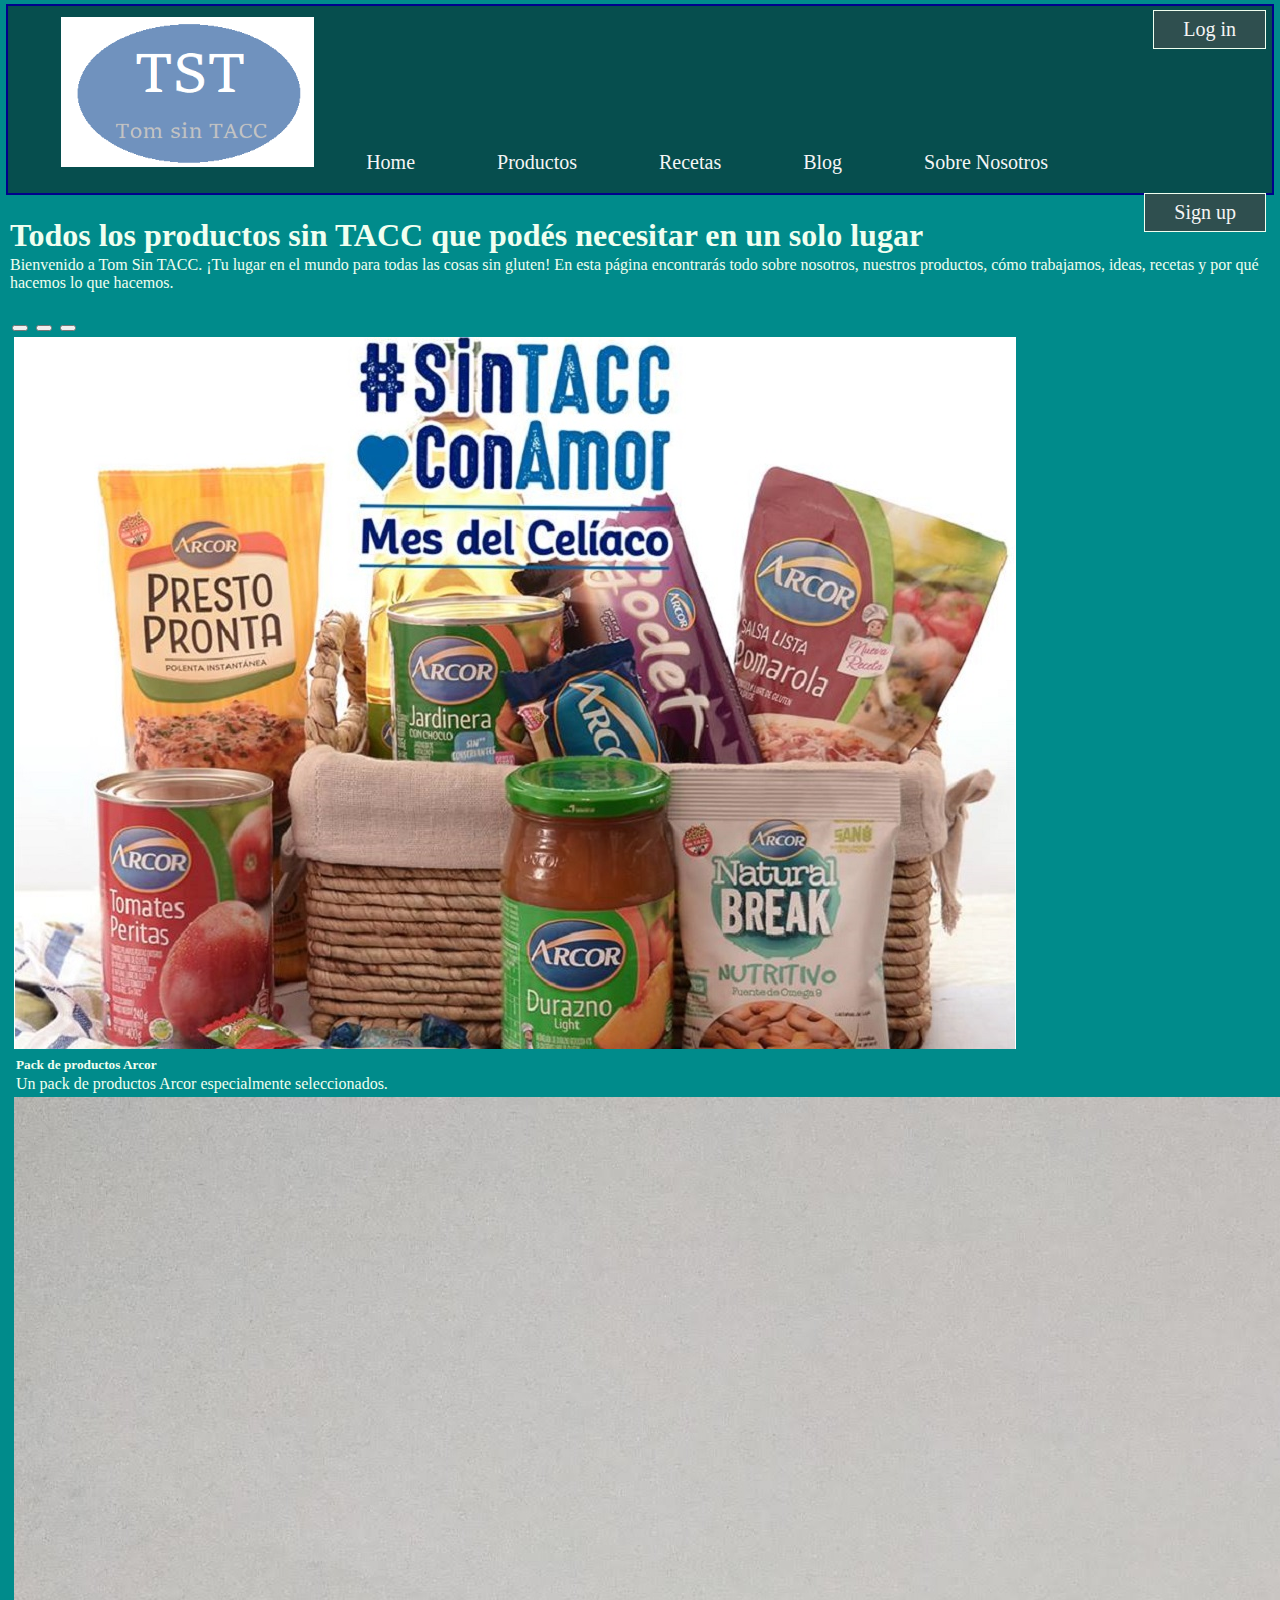
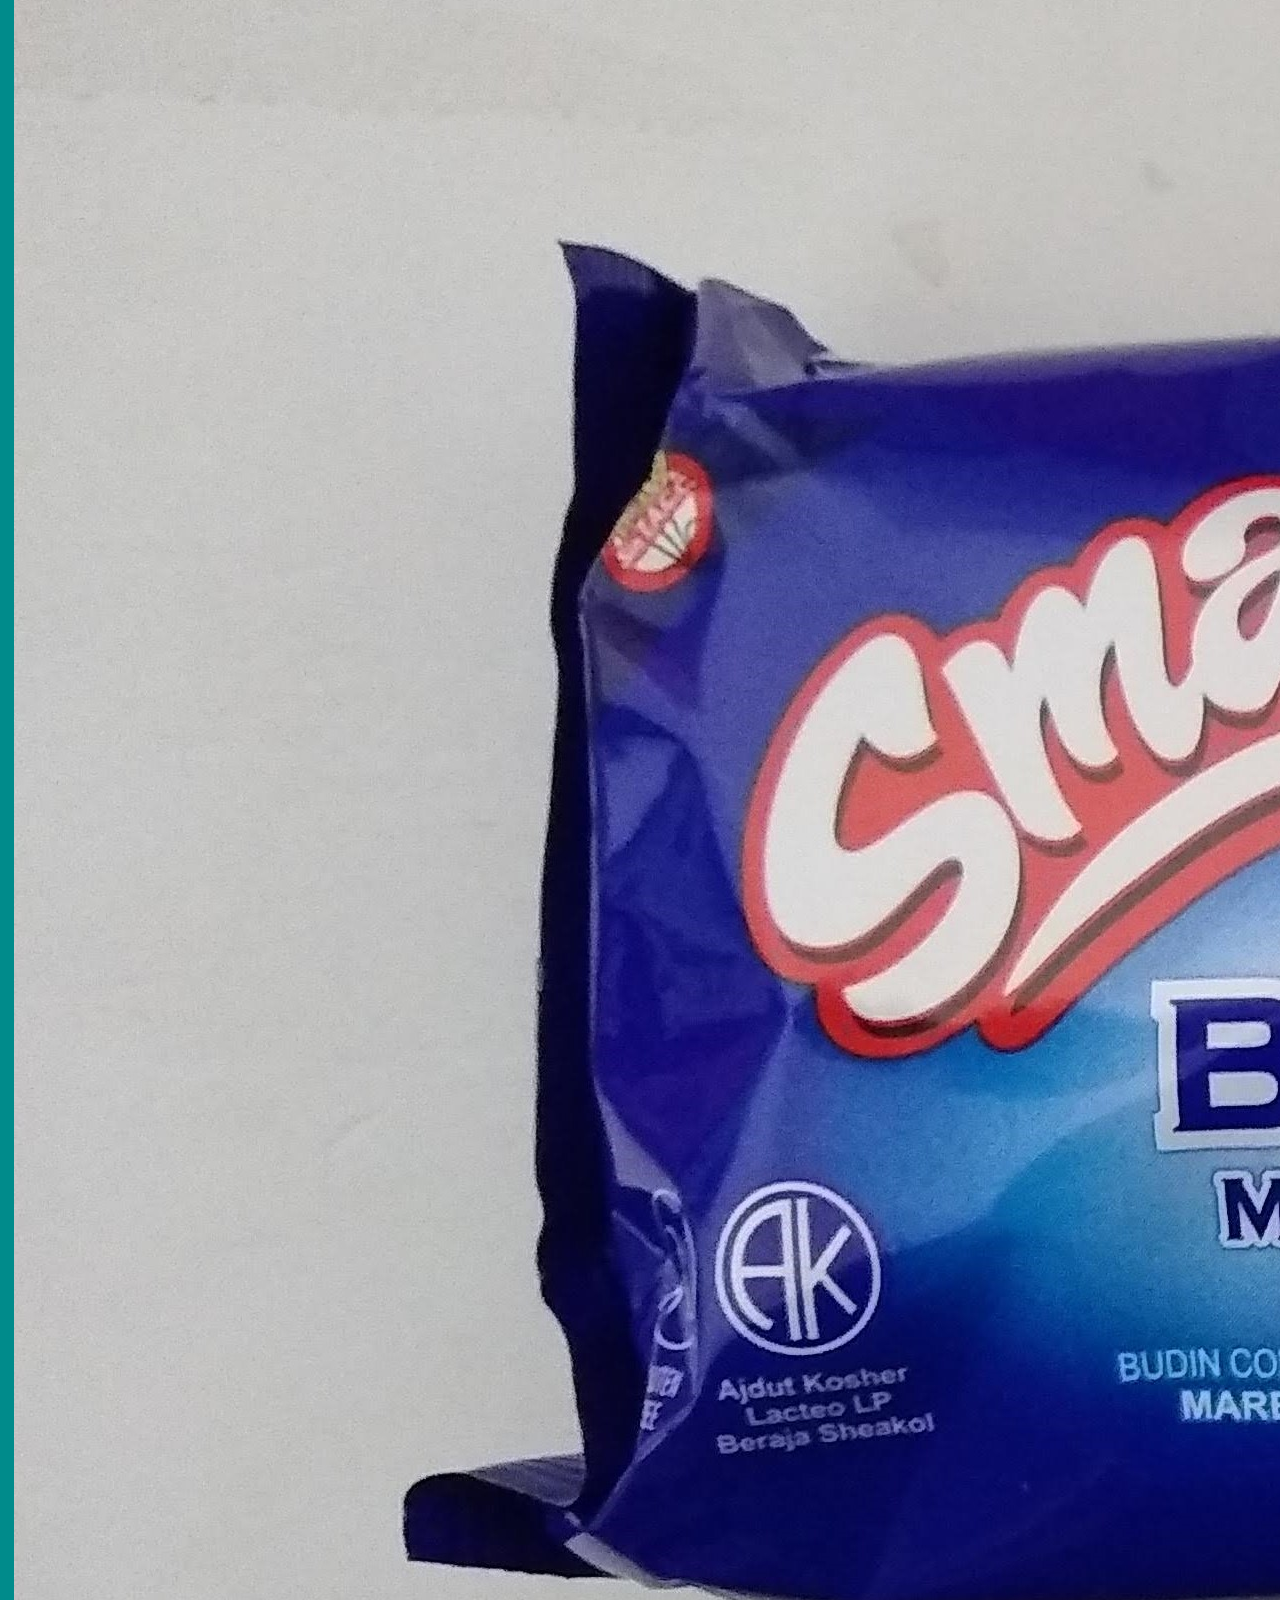
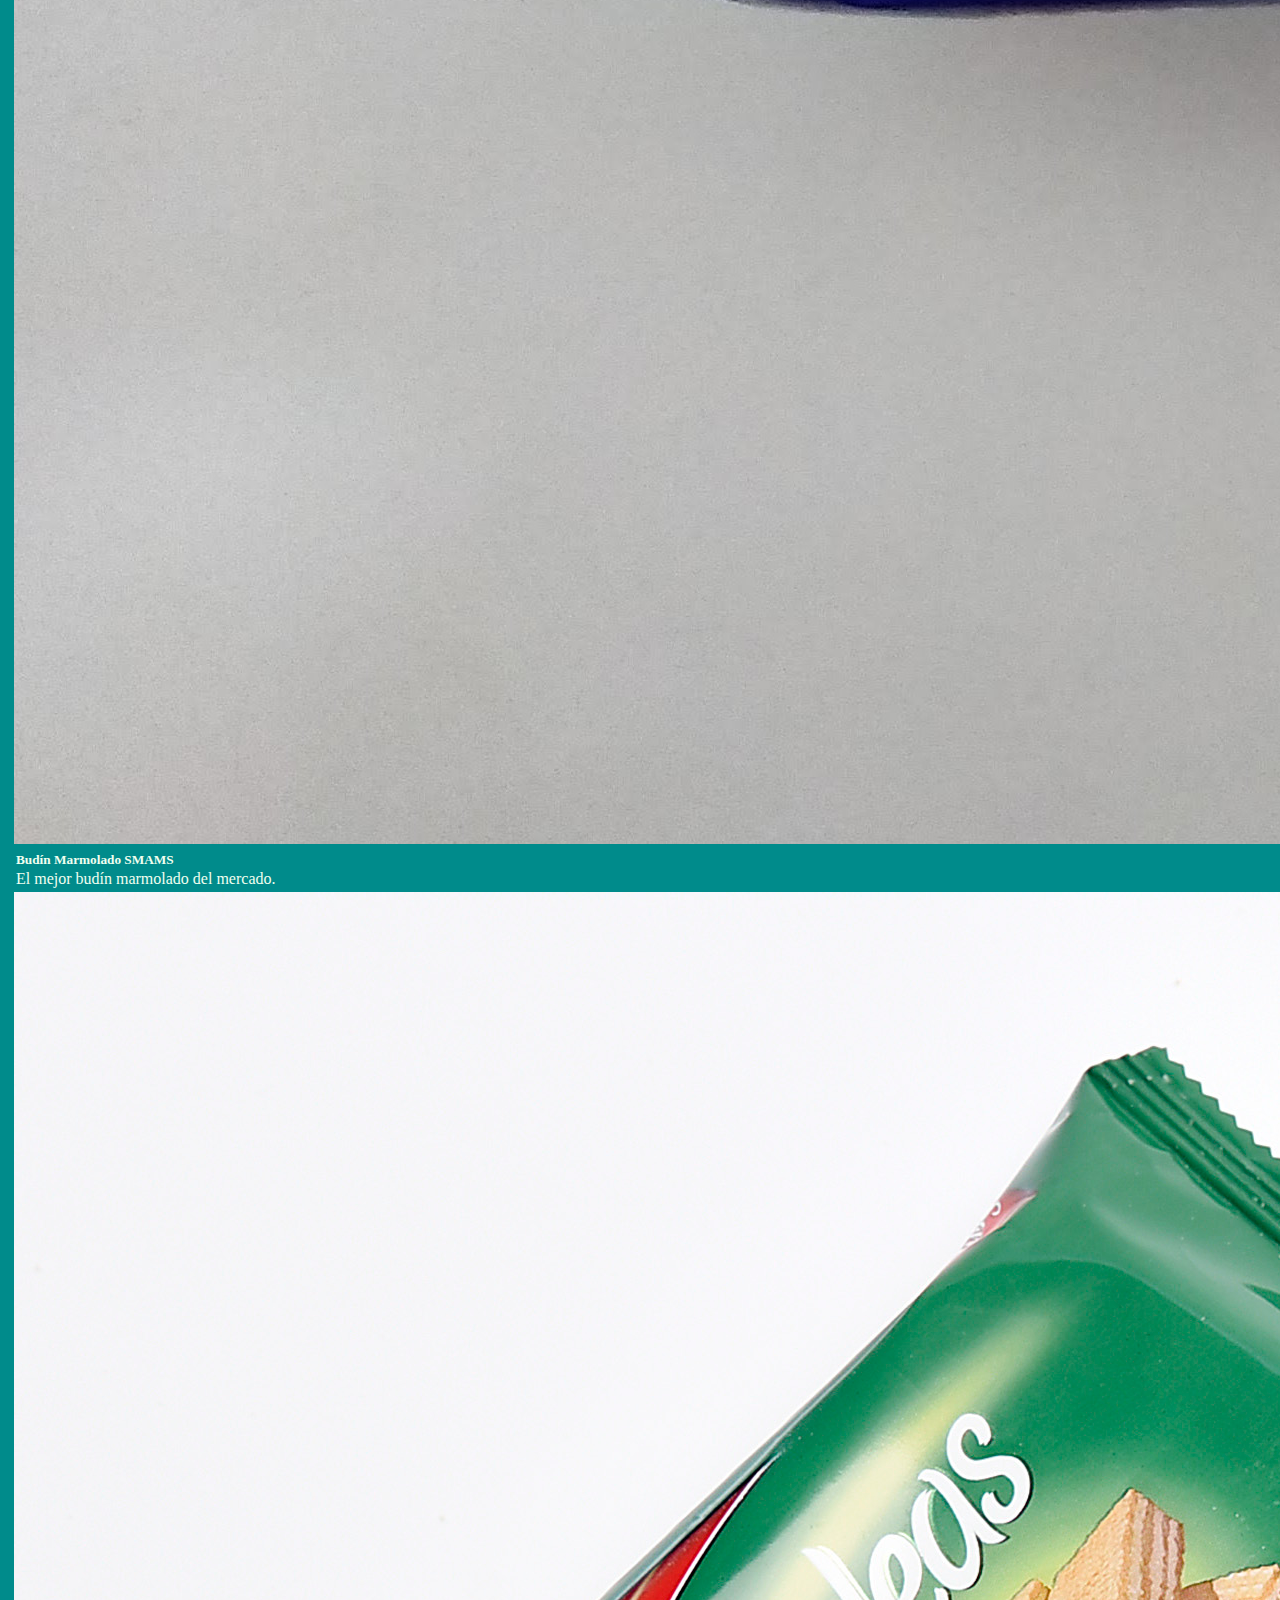
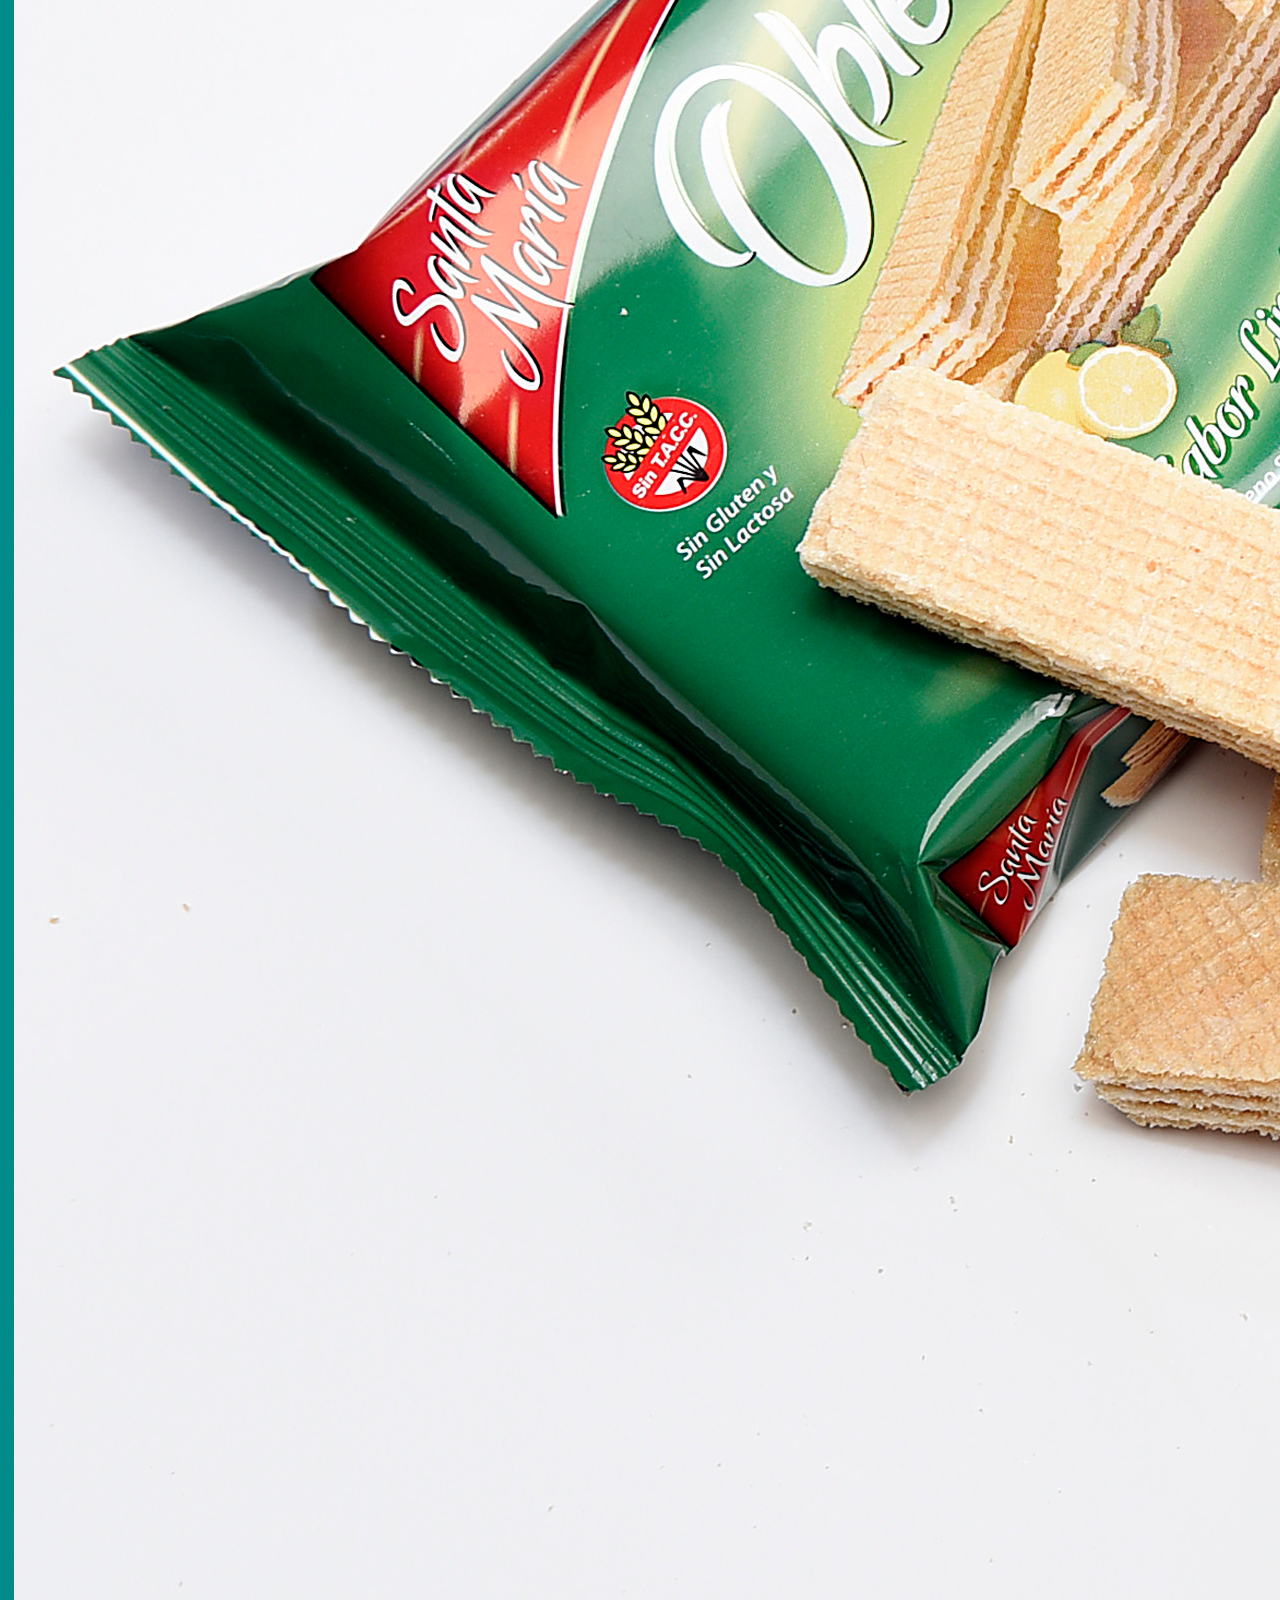
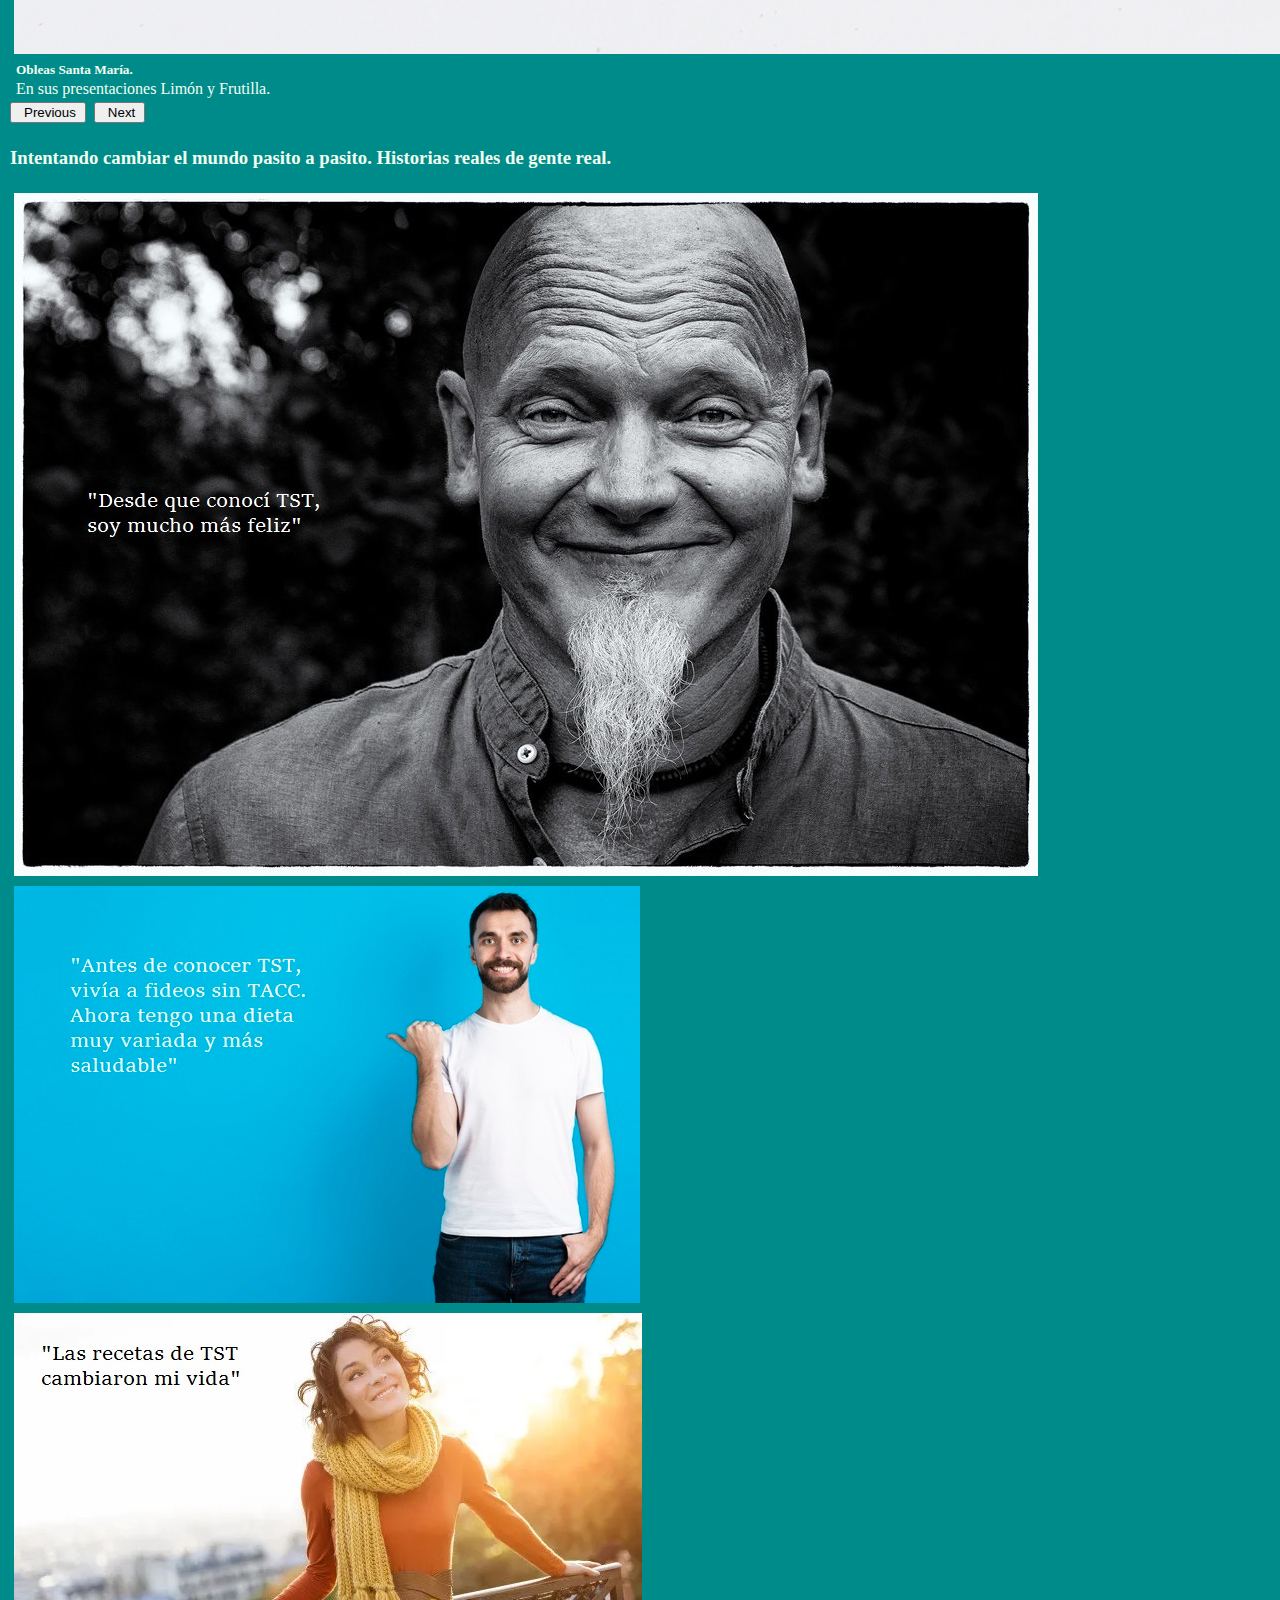
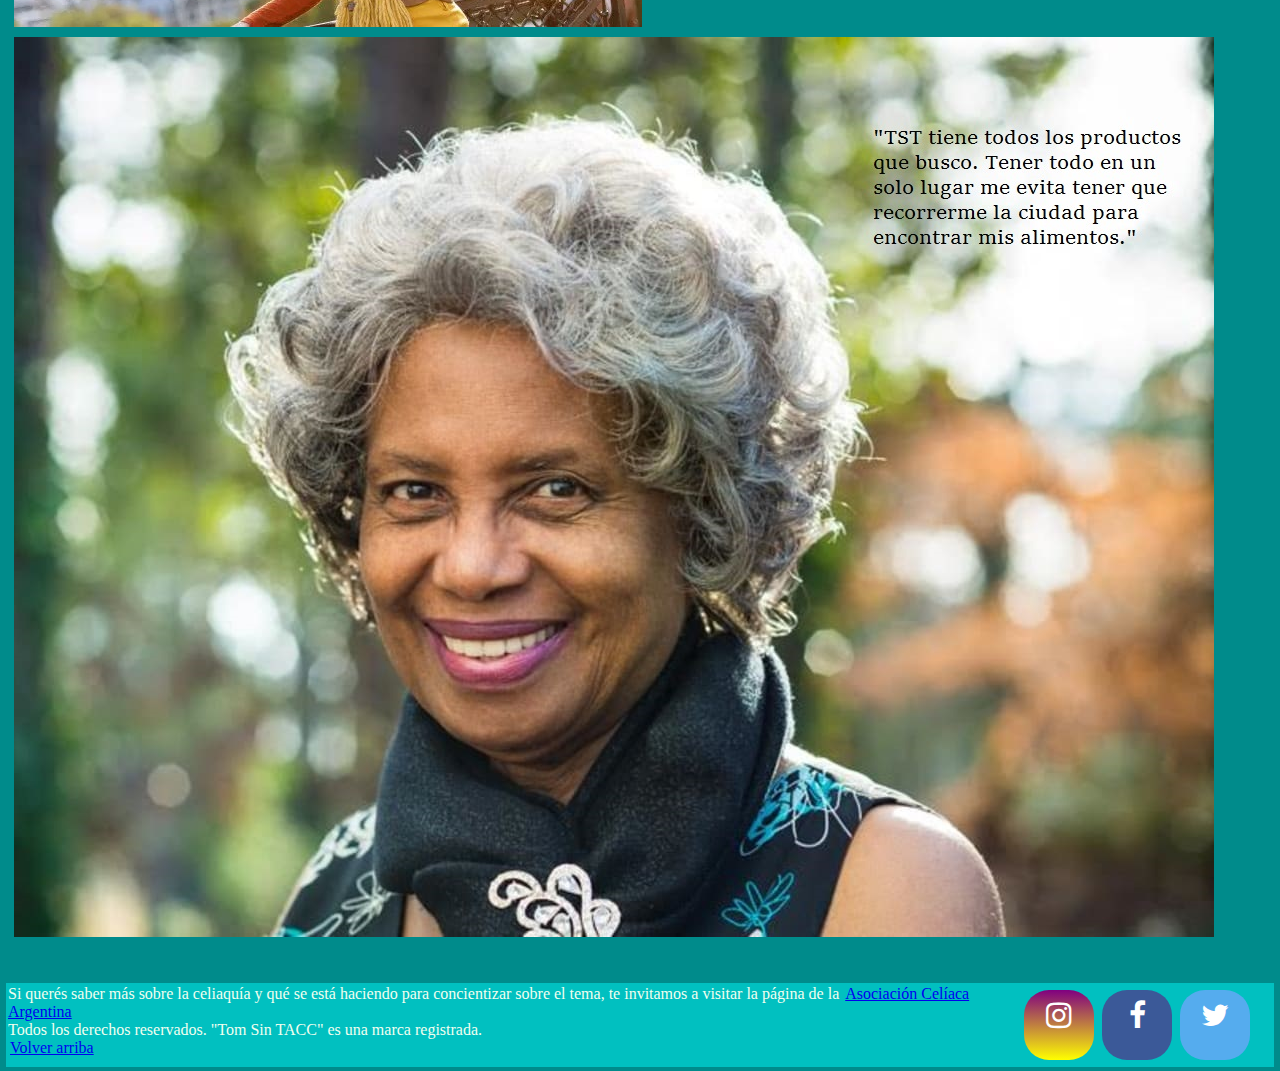
==== index.html @ 89c3a1b8 "First Commit" ====
<!DOCTYPE html>
<html lang="en">
<head>
	<meta charset="UTF-8">
	<meta name="viewport" content="width=device-width, initial-scale=1.0">
	<meta name="description" content="Bienvenido a Tom sin TACC. Tu lugar en el mundo para todas las cosas sin gluten.">
	<meta name="keywords" content="gluten free, sin TACC, celiaco, Vicente Lopez">
	<link href="https://cdn.jsdelivr.net/npm/bootstrap@5.0.0-beta2/dist/css/bootstrap.min.css" rel="stylesheet" integrity="sha384-BmbxuPwQa2lc/FVzBcNJ7UAyJxM6wuqIj61tLrc4wSX0szH/Ev+nYRRuWlolflfl" crossorigin="anonymous">
	<link rel="stylesheet" href="https://cdnjs.cloudflare.com/ajax/libs/font-awesome/4.7.0/css/font-awesome.min.css">
	<title>Tom Sin TACC - Home</title>
	<link rel="shortcut icon" type="image/png" href="images/logo.png">
	<link rel="stylesheet" href="css/style.css">
</head>
<body>
	<header id="top">
		<nav>
			<ul id="menu" class="Nav">
				<li class="Nav__logo"><img src="images/logo.png" class="img-circle" alt="TST Logo" height="150px" width="auto"></li>
				<li class="Nav__item"><a href="index.html">Home</a></li>
				<li class="Nav__item"><a href="productos.html">Productos</a></li>
				<li class="Nav__item"><a href="recetas.html">Recetas</a></li>
				<li class="Nav__item"><a href="blog.html">Blog</a></li>
				<li class="Nav__item"><a href="sobre_nosotros.html">Sobre Nosotros</a></li>
				<li class="Nav__button"><a href="#">Log in</a></li>
				<li class="Nav__button"><a href="#">Sign up</a></li>
			</ul>
		</nav>
	</header>
	<br>
	<main>
		
		<div class="container-fluid">
			<h1>Todos los productos sin TACC que podés necesitar en un solo lugar</h1>
			<p>Bienvenido a Tom Sin TACC. ¡Tu lugar en el mundo para todas las cosas sin gluten! En esta página encontrarás todo sobre nosotros, nuestros productos, cómo trabajamos, ideas, recetas y por qué hacemos lo que hacemos.</p>
		</div>
		<br>
		<div id="carouselExampleCaptions" class="carousel slide" data-bs-ride="carousel">
			<div class="carousel-indicators">
				<button type="button" data-bs-target="#carouselExampleCaptions" data-bs-slide-to="0" class="active" aria-current="true" aria-label="Slide 1"></button>
				<button type="button" data-bs-target="#carouselExampleCaptions" data-bs-slide-to="1" aria-label="Slide 2"></button>
				<button type="button" data-bs-target="#carouselExampleCaptions" data-bs-slide-to="2" aria-label="Slide 3"></button>
			</div>
			<div class="carousel-inner">
				<div class="carousel-item active">
					<img src="images/arcorpack.jpg" class="d-block w-100" alt="Pack productos Arcor">
					<div class="carousel-caption d-none d-md-block">
						<h5>Pack de productos Arcor</h5>
						<p>Un pack de productos Arcor especialmente seleccionados.</p>
					</div>
				</div>
				<div class="carousel-item">
					<img src="images/budinsmams.jpg" class="d-block w-100" alt="Budín Smams">
					<div class="carousel-caption d-none d-md-block">
						<h5>Budín Marmolado SMAMS</h5>
						<p>El mejor budín marmolado del mercado.</p>
					</div>
				</div>
				<div class="carousel-item">
					<img src="images/obleassm.jpg" class="d-block w-100" alt="Obleas Santa María">
					<div class="carousel-caption d-none d-md-block">
						<h5>Obleas Santa María.</h5>
						<p>En sus presentaciones Limón y Frutilla.</p>
					</div>
				</div>
			</div>
			<button class="carousel-control-prev" type="button" data-bs-target="#carouselExampleCaptions"  data-bs-slide="prev">
				<span class="carousel-control-prev-icon" aria-hidden="true"></span>
				<span class="visually-hidden">Previous</span>
			</button>
			<button class="carousel-control-next" type="button" data-bs-target="#carouselExampleCaptions"  data-bs-slide="next">
				<span class="carousel-control-next-icon" aria-hidden="true"></span>
				<span class="visually-hidden">Next</span>
			</button>
		</div>

		<br>
		<article>
			<h3>Intentando cambiar el mundo pasito a pasito. Historias reales de gente real.</h3>
		</article>
		<br>
		<div class="modaltst">
			<div class="row">
				<div class="col-12 col-sm-6 col-lg-3">
				  <img class="w-100" src="images/happyman.jpg" data-target="#carouselExample" data-slide-to="0">
				</div>
				<div class="col-12 col-sm-6 col-lg-3">
				  <img class="w-100" src="images/happyman2.jpg" data-target="#carouselExample" data-slide-to="1">
				</div>
				<div class="col-12 col-sm-6 col-lg-3">
				  <img class="w-100" src="images/happywoman.jpg" data-target="#carouselExample" data-slide-to="2">
				</div>
				<div class="col-12 col-sm-6 col-lg-3">
				  <img class="w-100" src="images/happywoman2.jpg" data-target="#carouselExample" data-slide-to="3">
				</div>
			</div>

	</main>
	<br>
	<br>
	<footer>
		<div>
		Si querés saber más sobre la celiaquía y qué se está haciendo para concientizar sobre el tema, te invitamos a visitar la página de la <a href="http://www.celiaco.org.ar/" target="_blank">Asociación Celíaca Argentina </a><br>
		Todos los derechos reservados. "Tom Sin TACC" es una marca registrada.
		<br>
		<a class="pie" href="#top">Volver arriba</a>
		</div>
		<div>
		<a href="#" class="fa fa-instagram"></a>
		<a href="#" class="fa fa-facebook"></a>
		<a href="#" class="fa fa-twitter"></a>
		</div>
	</footer>
	<script src="https://cdn.jsdelivr.net/npm/bootstrap@5.0.0-beta2/dist/js/bootstrap.bundle.min.js" integrity="sha384-b5kHyXgcpbZJO/tY9Ul7kGkf1S0CWuKcCD38l8YkeH8z8QjE0GmW1gYU5S9FOnJ0" crossorigin="anonymous"></script>
	
</body>
</html>
---- css/style.css ----
* {
  margin: 2px;
}

/*Media queries*/
header {
  background-color: #064e4e;
  border: darkblue solid 2px;
  position: -webkit-sticky fixed;
  position: sticky fixed;
}

#menu li:hover{
  transition: transform 1s;
  transform: scale(1.3);
}

.recetas__img:hover{
  transform: rotate(15deg);
}

.team:hover{
  transition: all 1s;
  transform: scale(1.5);
  vertical-align:auto;

}

header nav ul li {
  display: -webkit-box;
  display: -ms-flexbox;
  display: flex;
  -ms-flex-wrap: wrap;
      flex-wrap: wrap;
  -webkit-box-pack: justify;
      -ms-flex-pack: justify;
          justify-content: space-between;
  padding: 0 15px;
  display: inline-block;
  box-align: center;
}

header .Nav a {
  font-size: 20px;
  color: whitesmoke;
  text-decoration: none;
  padding: 20px;
}

header .Nav__logo {
  -webkit-box-ordinal-group: 2;
      -ms-flex-order: 1;
          order: 1;
  padding: 5px;
}

header .Nav__item {
  -webkit-box-ordinal-group: 3;
      -ms-flex-order: 2;
          order: 2;
  padding: 15px;
}

header .Nav__button {
  background-color: darkslategray;
  -webkit-box-ordinal-group: 4;
      -ms-flex-order: 3;
          order: 3;
  float: right;
  padding: 7px;
  border: solid 1px honeydew;
}


@media (max-width: 480) {
  h3 {
    font-size: 4px;
  }
}

@media (min-width: 480px) and (max-width: 728) {
  h3 {
    font-size: 14px;
  }
}

@media (min-width: 1024) {
  h3 {
    font-size: 24px;
  }
}

footer {
  display: -ms-grid;
  display: grid;
  -ms-grid-columns: 80% 20%;
      grid-template-columns: 80% 20%;
  background-color: rgba(2, 236, 236, 0.548);
}

footer .fa {
  padding: 10px;
  font-size: 30px;
  width: 50px;
  height: 50px;
  text-align: center;
  text-decoration: none;
  margin: 5px 2px;
  border-radius: 25px;
}

footer .fa-instagram {
  background: -webkit-gradient(linear, left top, left bottom, from(purple), to(yellow));
  background: linear-gradient(purple, yellow);
  color: white;
}

footer .fa-facebook {
  background: #3B5998;
  color: white;
}

footer .fa-twitter {
  background: #55ACEE;
  color: white;
}

.menuRecetas li a {
  color: honeydew;
}

.recetas {
  display: -ms-grid;
  display: grid;
  -ms-grid-columns: 50% 50%;
      grid-template-columns: 50% 50%;
  -webkit-column-gap: 10px;
          column-gap: 10px;
  row-gap: 20px;
  border: 15px solid wheat;
}

.recetas__item {
  background: -webkit-gradient(linear, left top, left bottom, from(#712ea1), to(grey));
  background: linear-gradient(#712ea1, grey);
  border: 0.5px solid white;
}

.recetas__img {
  border: 1px solid #712ea1;
}

.team {
  width: 200px;
  background-color: lightslategray;
  padding: 15px;
  -webkit-box-sizing: border-box;
          box-sizing: border-box;
  border: 1px solid black;
  margin-right: 10px;
  border-radius: 8px;
  display: inline-block;
}

.team--2 {
  background-color: mediumspringgreen;
}

.team--3 {
  background-color: lightsteelblue;
}

.team__photo {
  width: 100%;
  display: block;
  border-radius: 50%;
}

.team__name {
  font-weight: bold;
  text-align: center;
  font-size: 1.2rem;
  padding: 10px 0;
}

.button {
  width: 100%;
  color: honeydew;
  background-color: darkslateblue;
  padding: 7px;
  border: none;
  outline: none;
  cursor: pointer;
}

.formulario {
  max-width: 600px;
  margin: 2rem auto;
  border: 2px solid honeydew;
  padding: 2rem;
  background: -webkit-gradient(linear, left top, left bottom, from(#712ea1), to(grey));
  background: linear-gradient(#712ea1, grey);
}

.formulario label {
  display: block;
  padding: 10px 0 0 0;
}

.formulario input {
  display: block;
  border: 1px solid black;
  padding: 5px 0 0 0;
  border-radius: 5px;
}

#sendBtn {
  border: 0;
  background: #712ea1;
  color: honeydew;
  padding: 5px;
  font-weight: bold;
  border-radius: 5px;
}

#sendBtn:hover {
  background: #714b8b;
}

.noticias {
  display: -ms-grid;
  display: grid;
  width: 70%;
  row-gap: 15px;
}

.noticias__post {
  display: -ms-grid;
  display: grid;
  -ms-grid-rows: 1, 2;
      grid-template-rows: 1, 2;
  border: honeydew solid 3px;
  border-radius: 15px;
  -webkit-box-sizing: border-box;
          box-sizing: border-box;
}

.noticias__link {
  font-size: 1.3rem;
  font-weight: bolder;
  color: black;
}

.noticias__img {
  border-radius: 15px;
  border: 1px solid black;
  width: 80%;
  height: auto;
}

.noticias__post--ultima {
  font-weight: bolder;
  background-color: #c01f1f;
  text-transform: uppercase;
  border-radius: 15px;
}

body {
  background-color: darkcyan;
  color: honeydew;
  overflow-x: hidden;
}
/*# sourceMappingURL=style.css.map */
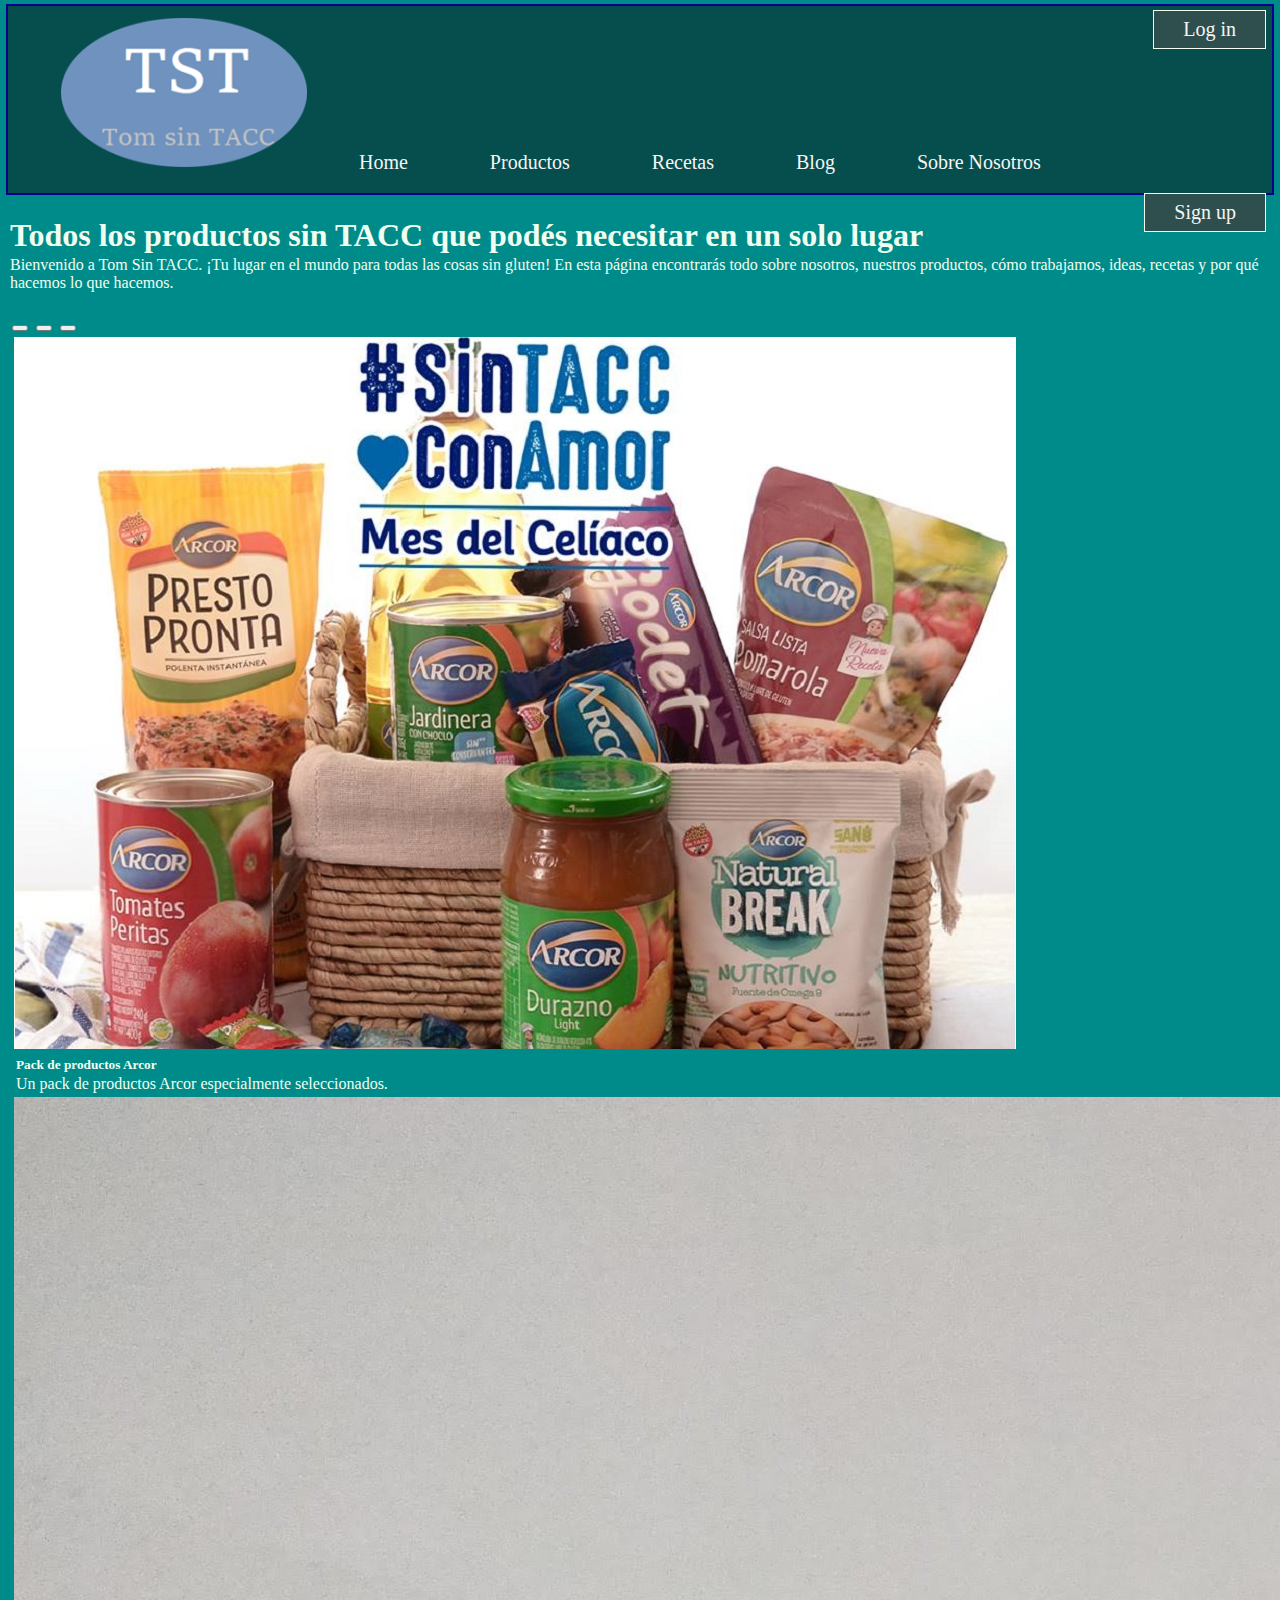
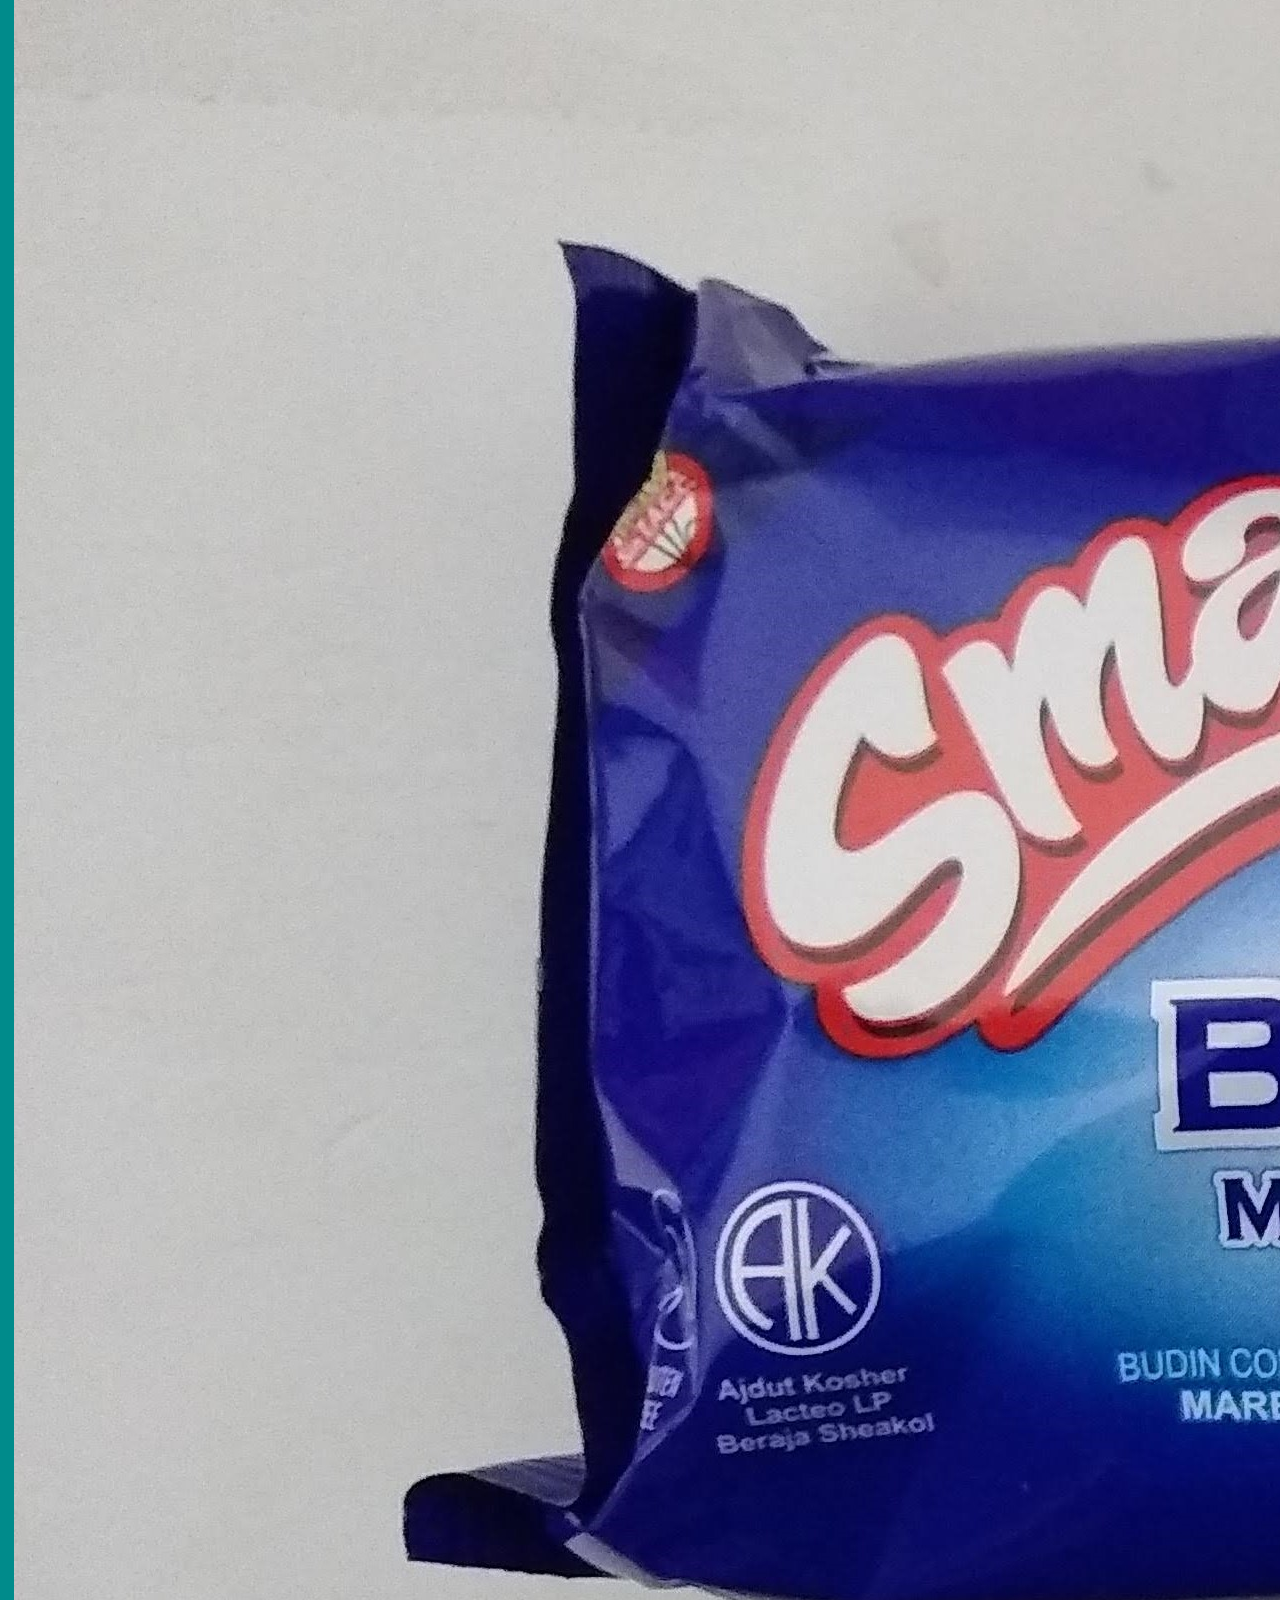
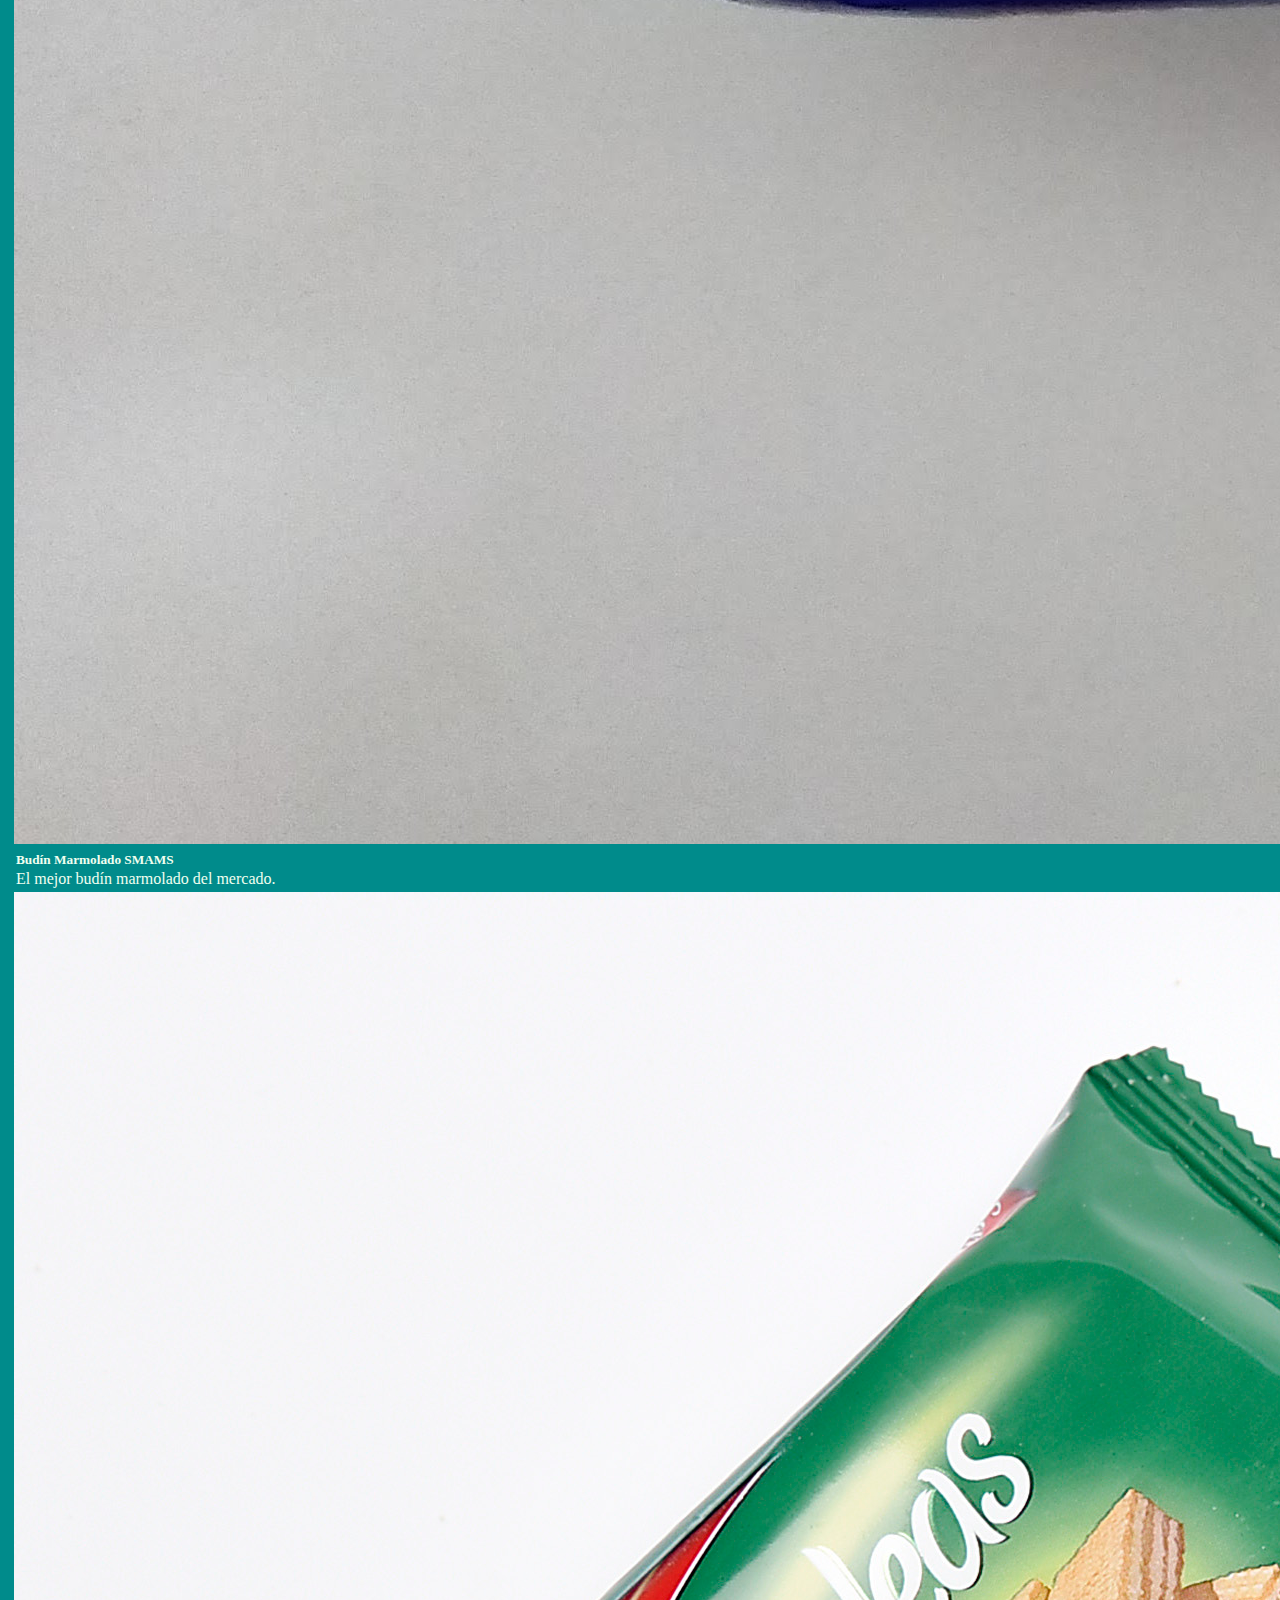
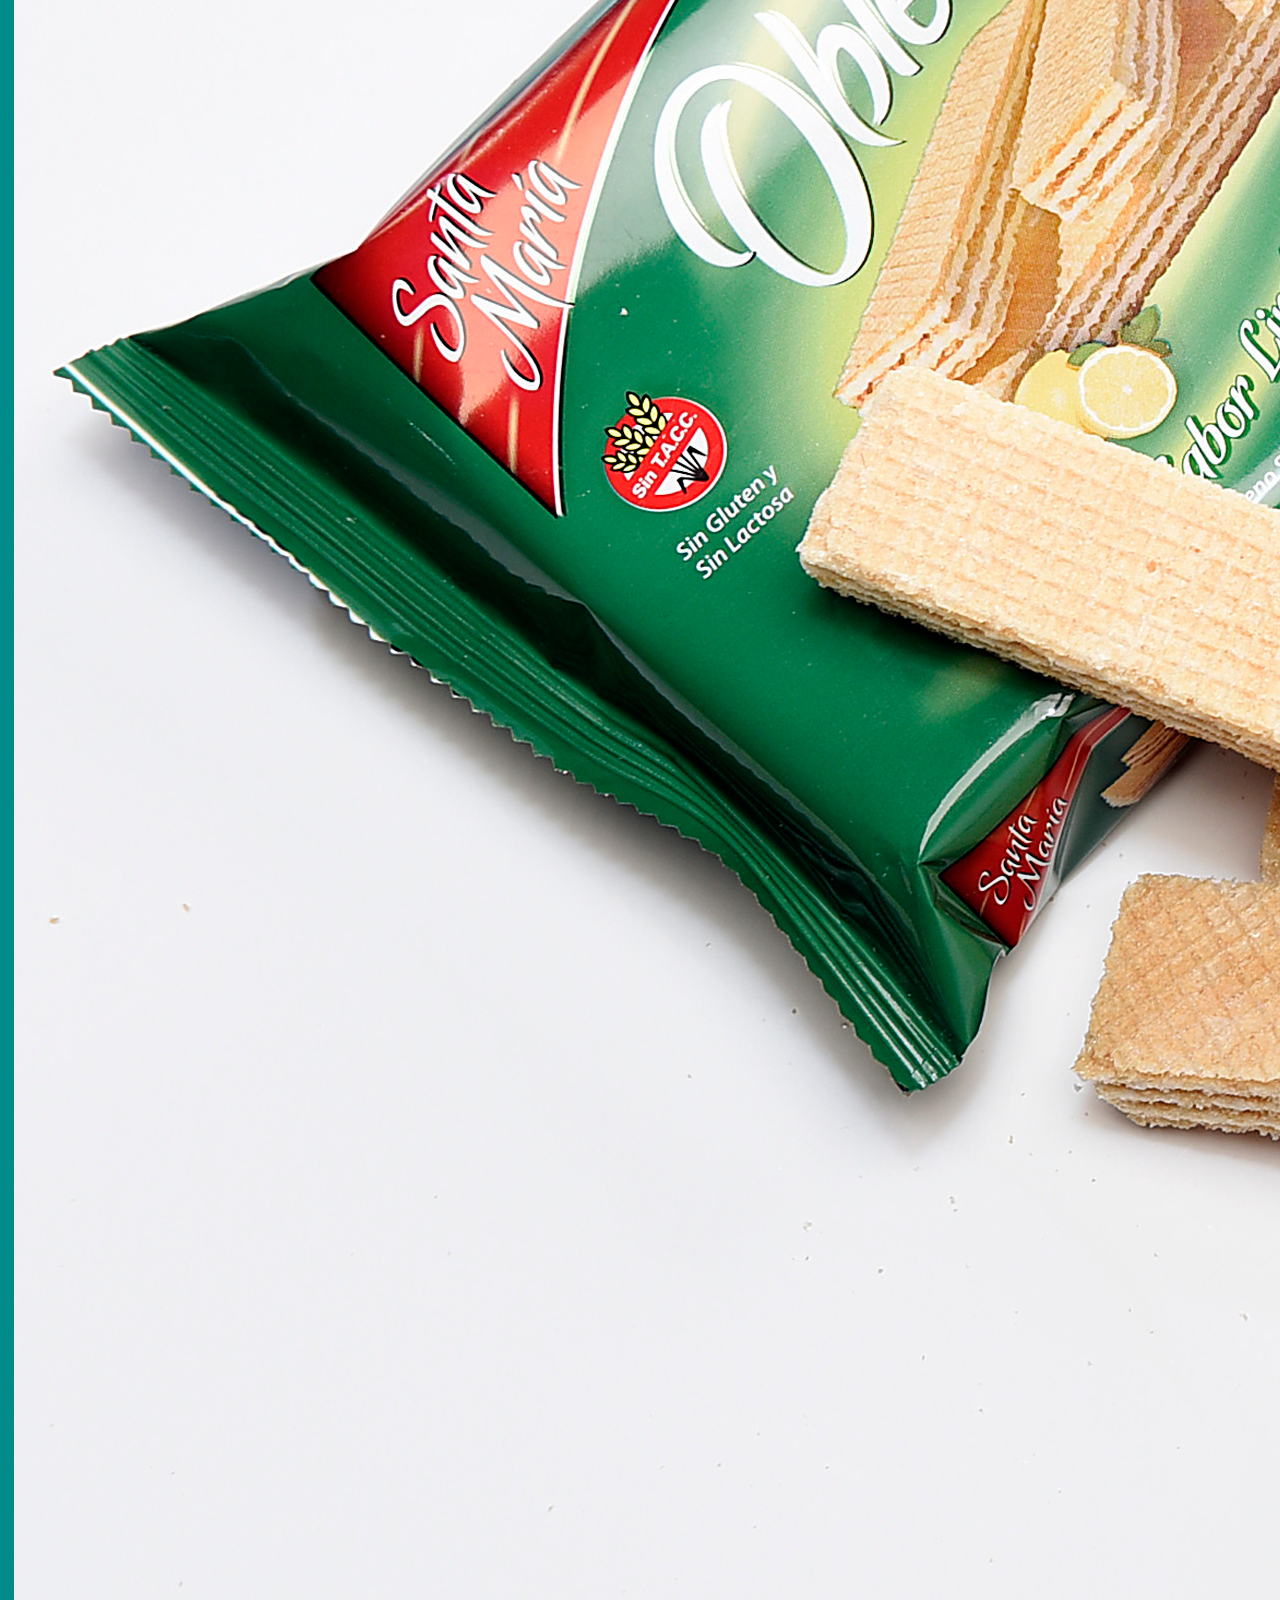
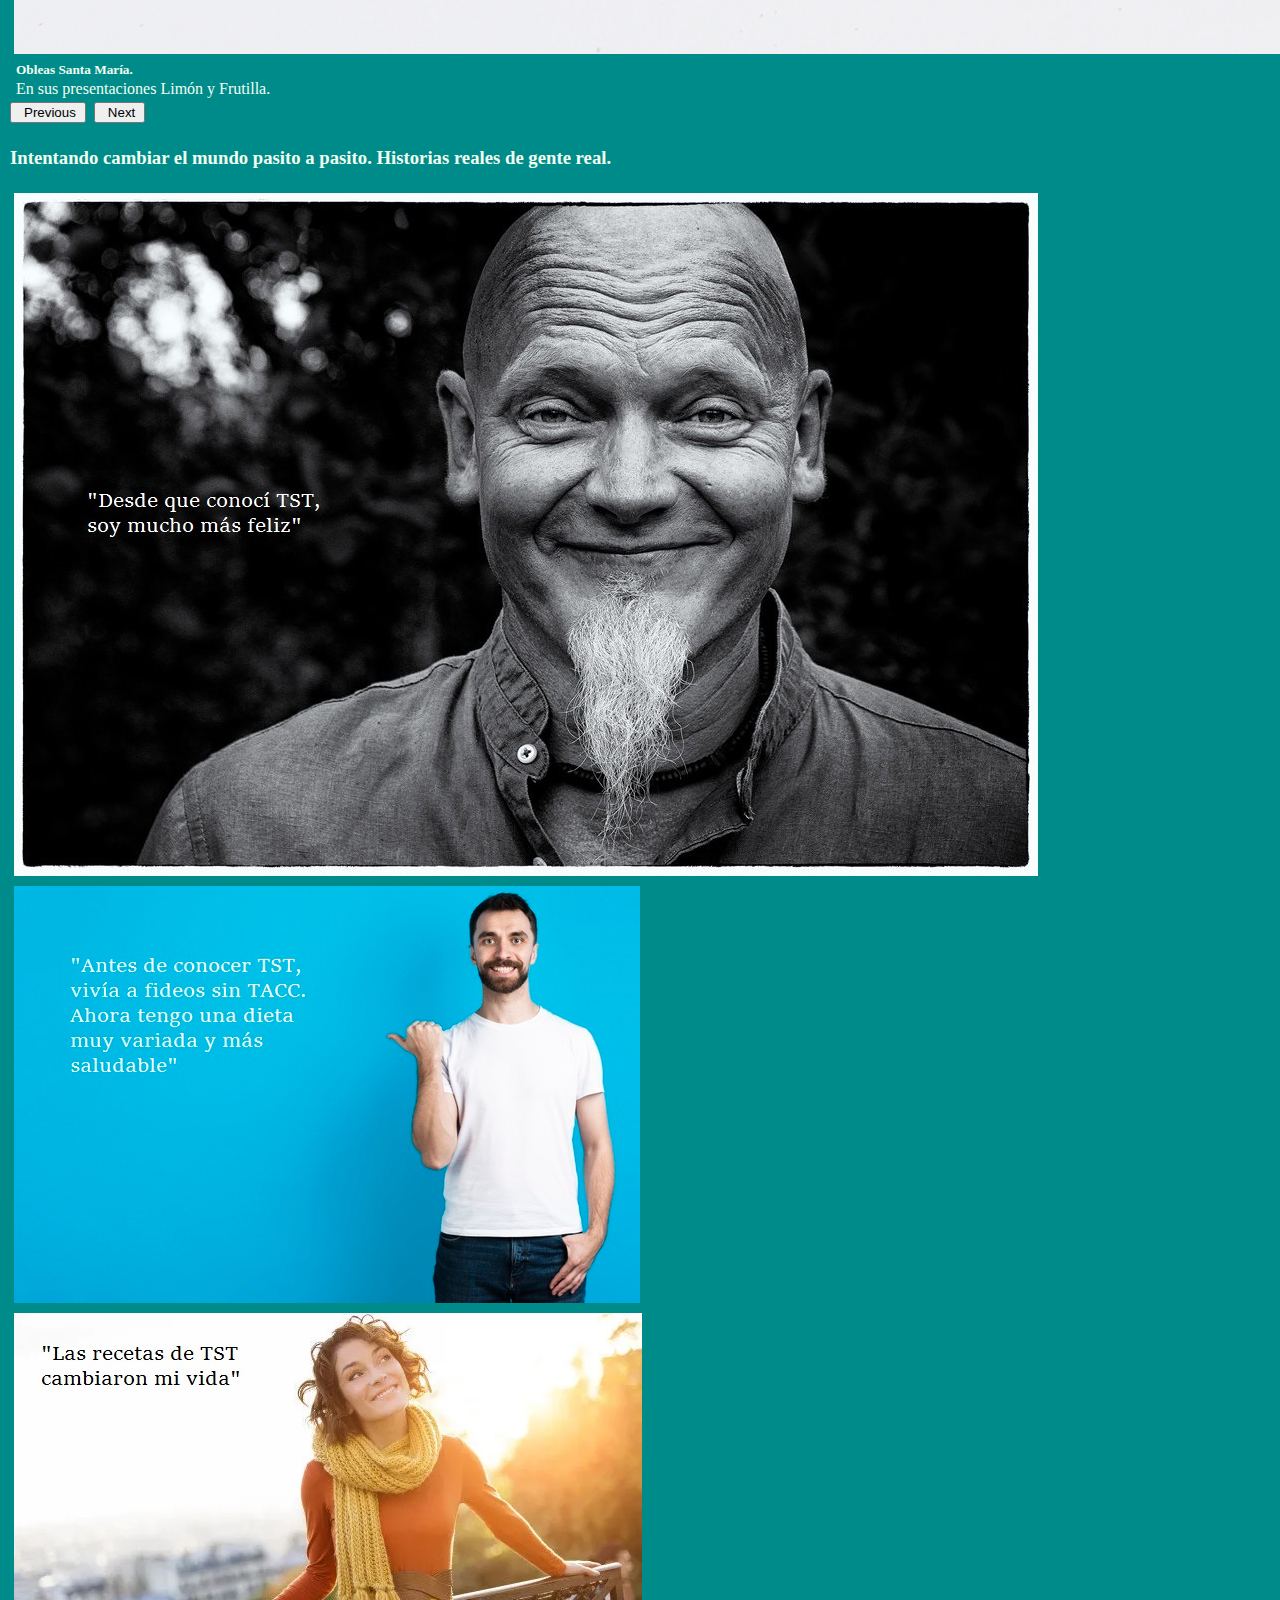
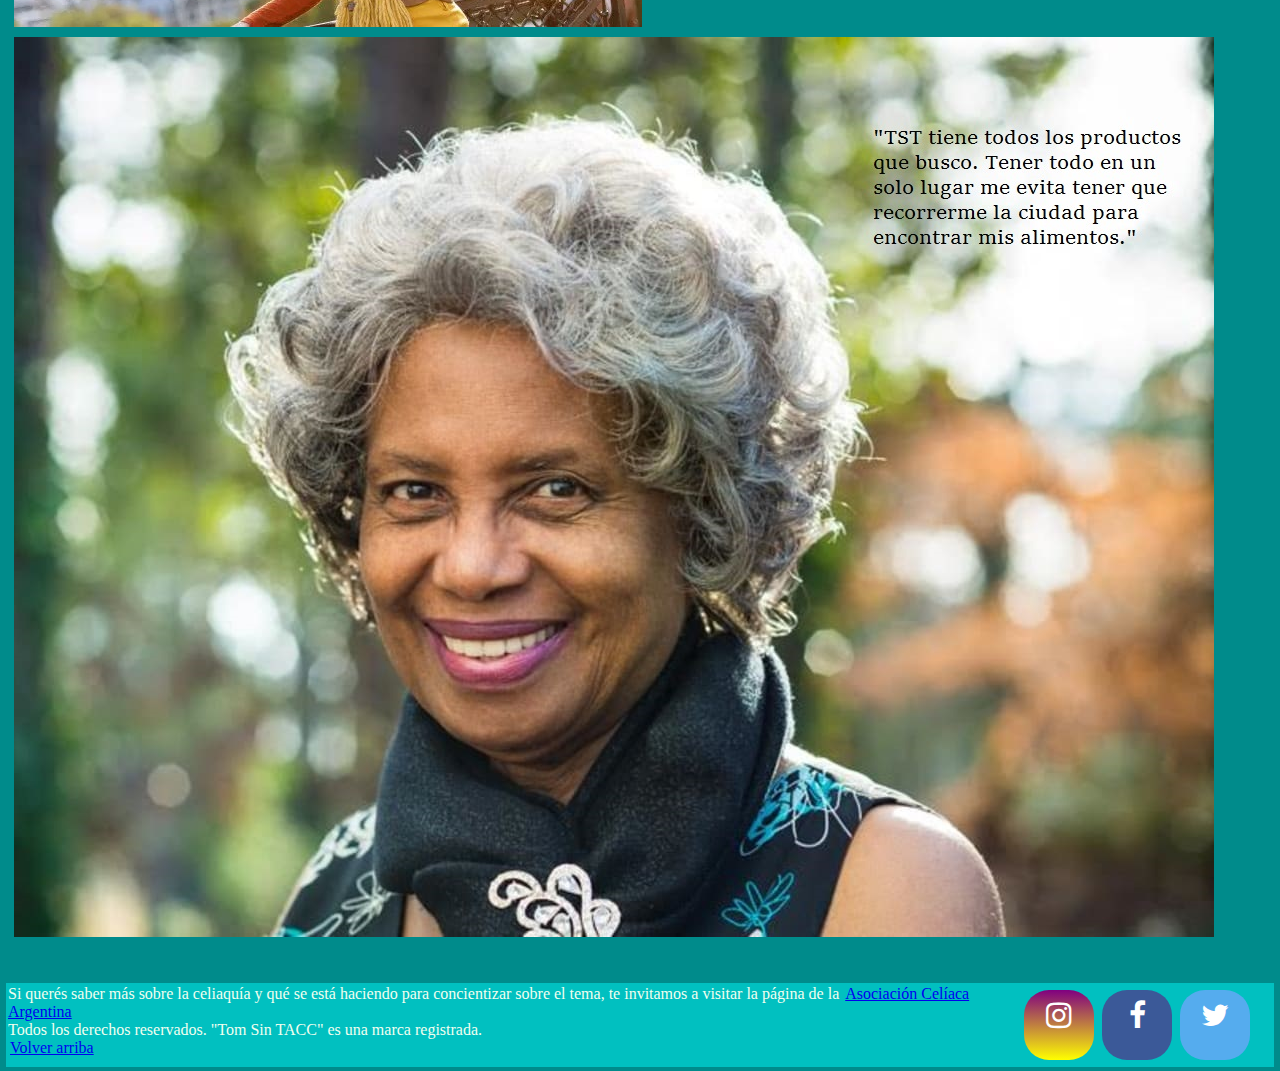
==== commit f64813b6: "Nuevo logo" ====
--- a/index.html
+++ b/index.html
@@ -8,14 +8,14 @@
 	<link href="https://cdn.jsdelivr.net/npm/bootstrap@5.0.0-beta2/dist/css/bootstrap.min.css" rel="stylesheet" integrity="sha384-BmbxuPwQa2lc/FVzBcNJ7UAyJxM6wuqIj61tLrc4wSX0szH/Ev+nYRRuWlolflfl" crossorigin="anonymous">
 	<link rel="stylesheet" href="https://cdnjs.cloudflare.com/ajax/libs/font-awesome/4.7.0/css/font-awesome.min.css">
 	<title>Tom Sin TACC - Home</title>
-	<link rel="shortcut icon" type="image/png" href="images/logo.png">
+	<link rel="shortcut icon" type="image/png" href="images/logo5.png">
 	<link rel="stylesheet" href="css/style.css">
 </head>
 <body>
 	<header id="top">
 		<nav>
 			<ul id="menu" class="Nav">
-				<li class="Nav__logo"><img src="images/logo.png" class="img-circle" alt="TST Logo" height="150px" width="auto"></li>
+				<li class="Nav__logo"><img src="images/logo5.png" class="img-circle" alt="TST Logo" height="150px" width="auto"></li>
 				<li class="Nav__item"><a href="index.html">Home</a></li>
 				<li class="Nav__item"><a href="productos.html">Productos</a></li>
 				<li class="Nav__item"><a href="recetas.html">Recetas</a></li>
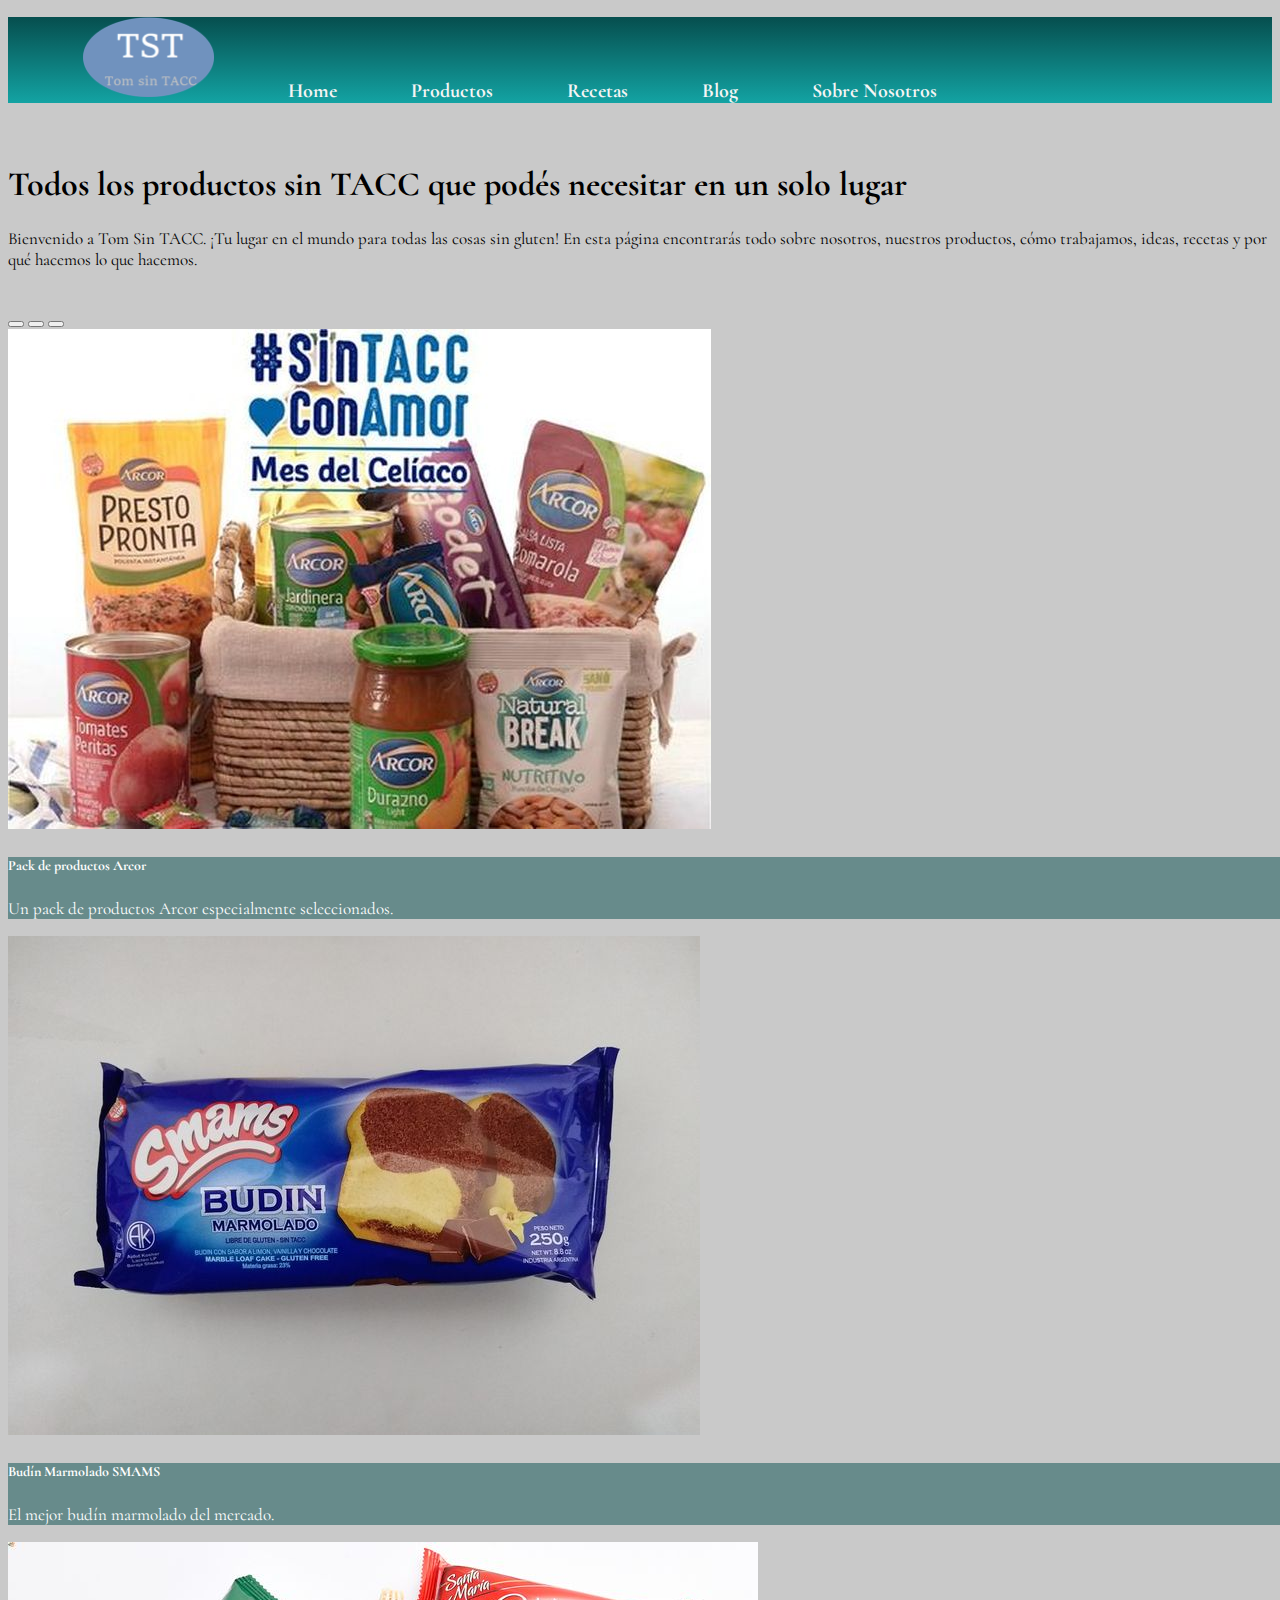
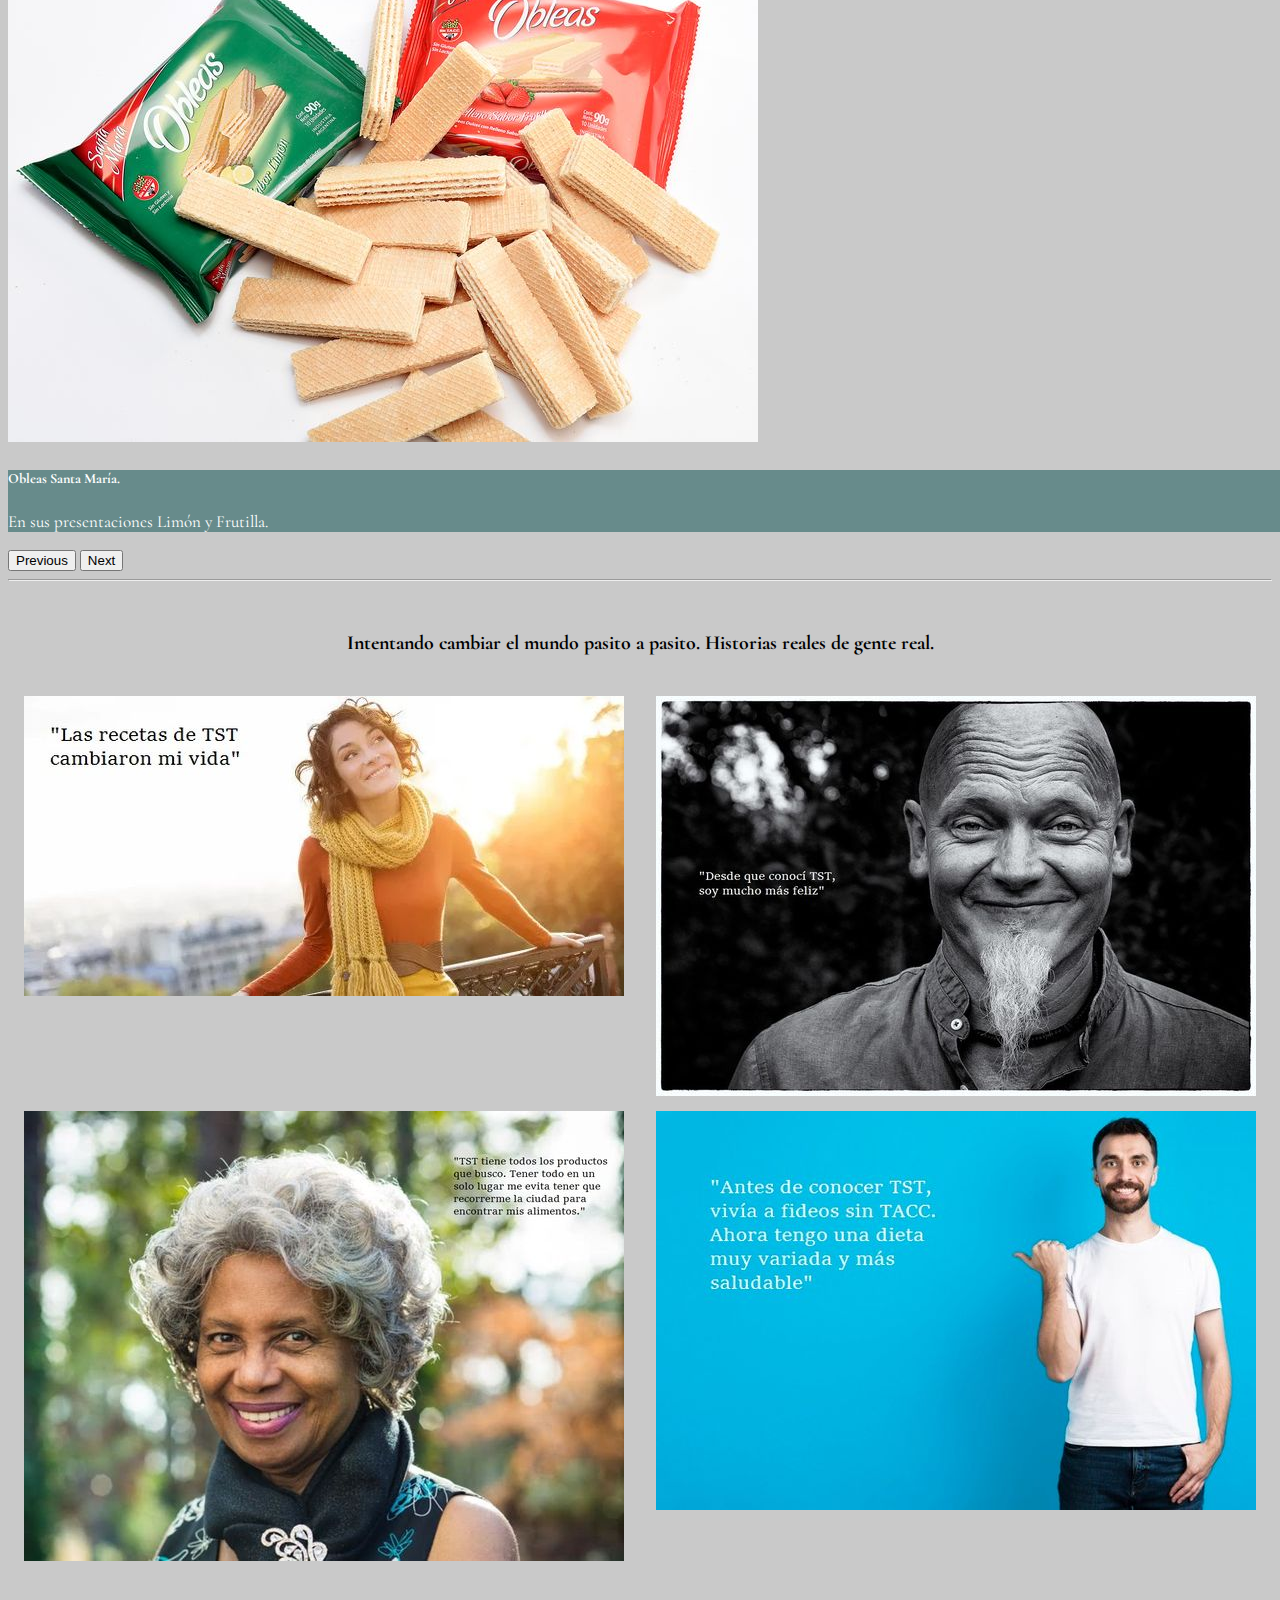
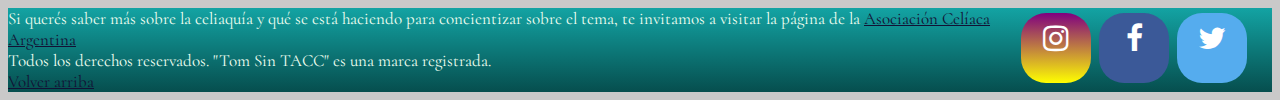
==== commit 94faed11: "Cambio Fondo y Fuente" ====
--- a/index.html
+++ b/index.html
@@ -1,116 +1,129 @@
 <!DOCTYPE html>
 <html lang="en">
+
 <head>
 	<meta charset="UTF-8">
 	<meta name="viewport" content="width=device-width, initial-scale=1.0">
 	<meta name="description" content="Bienvenido a Tom sin TACC. Tu lugar en el mundo para todas las cosas sin gluten.">
 	<meta name="keywords" content="gluten free, sin TACC, celiaco, Vicente Lopez">
-	<link href="https://cdn.jsdelivr.net/npm/bootstrap@5.0.0-beta2/dist/css/bootstrap.min.css" rel="stylesheet" integrity="sha384-BmbxuPwQa2lc/FVzBcNJ7UAyJxM6wuqIj61tLrc4wSX0szH/Ev+nYRRuWlolflfl" crossorigin="anonymous">
+	<link href="https://cdn.jsdelivr.net/npm/bootstrap@5.0.0-beta2/dist/css/bootstrap.min.css" rel="stylesheet"
+		integrity="sha384-BmbxuPwQa2lc/FVzBcNJ7UAyJxM6wuqIj61tLrc4wSX0szH/Ev+nYRRuWlolflfl" crossorigin="anonymous">
 	<link rel="stylesheet" href="https://cdnjs.cloudflare.com/ajax/libs/font-awesome/4.7.0/css/font-awesome.min.css">
 	<title>Tom Sin TACC - Home</title>
 	<link rel="shortcut icon" type="image/png" href="images/logo5.png">
+	<link rel="preconnect" href="https://fonts.gstatic.com">
+	<link href="https://fonts.googleapis.com/css2?family=Cormorant:ital@0;1&display=swap" rel="stylesheet">
 	<link rel="stylesheet" href="css/style.css">
 </head>
+
 <body>
+	<!-- navbar -->
 	<header id="top">
 		<nav>
 			<ul id="menu" class="Nav">
-				<li class="Nav__logo"><img src="images/logo5.png" class="img-circle" alt="TST Logo" height="150px" width="auto"></li>
+				<li class="Nav__logo"><a href="index.html"><img src="images/logo5.png" class="img-circle" alt="TST Logo" height="80vh" width="auto"></a></li>
 				<li class="Nav__item"><a href="index.html">Home</a></li>
 				<li class="Nav__item"><a href="productos.html">Productos</a></li>
 				<li class="Nav__item"><a href="recetas.html">Recetas</a></li>
 				<li class="Nav__item"><a href="blog.html">Blog</a></li>
 				<li class="Nav__item"><a href="sobre_nosotros.html">Sobre Nosotros</a></li>
-				<li class="Nav__button"><a href="#">Log in</a></li>
-				<li class="Nav__button"><a href="#">Sign up</a></li>
 			</ul>
 		</nav>
 	</header>
+	<!-- fin de navbar -->
 	<br>
 	<main>
-		
+
 		<div class="container-fluid">
 			<h1>Todos los productos sin TACC que podés necesitar en un solo lugar</h1>
-			<p>Bienvenido a Tom Sin TACC. ¡Tu lugar en el mundo para todas las cosas sin gluten! En esta página encontrarás todo sobre nosotros, nuestros productos, cómo trabajamos, ideas, recetas y por qué hacemos lo que hacemos.</p>
+			<p>Bienvenido a Tom Sin TACC. ¡Tu lugar en el mundo para todas las cosas sin gluten! En esta página
+				encontrarás todo sobre nosotros, nuestros productos, cómo trabajamos, ideas, recetas y por qué hacemos
+				lo que hacemos.</p>
 		</div>
 		<br>
+		<!-- Carrusel -->
+		<div class="carouselheight">
 		<div id="carouselExampleCaptions" class="carousel slide" data-bs-ride="carousel">
 			<div class="carousel-indicators">
-				<button type="button" data-bs-target="#carouselExampleCaptions" data-bs-slide-to="0" class="active" aria-current="true" aria-label="Slide 1"></button>
-				<button type="button" data-bs-target="#carouselExampleCaptions" data-bs-slide-to="1" aria-label="Slide 2"></button>
-				<button type="button" data-bs-target="#carouselExampleCaptions" data-bs-slide-to="2" aria-label="Slide 3"></button>
+				<button type="button" data-bs-target="#carouselExampleCaptions" data-bs-slide-to="0" class="active"
+					aria-current="true" aria-label="Slide 1"></button>
+				<button type="button" data-bs-target="#carouselExampleCaptions" data-bs-slide-to="1"
+					aria-label="Slide 2"></button>
+				<button type="button" data-bs-target="#carouselExampleCaptions" data-bs-slide-to="2"
+					aria-label="Slide 3"></button>
 			</div>
 			<div class="carousel-inner">
 				<div class="carousel-item active">
-					<img src="images/arcorpack.jpg" class="d-block w-100" alt="Pack productos Arcor">
+					<img src="images/arcorpack2.jpg" class="d-block w-100" alt="Pack productos Arcor">
 					<div class="carousel-caption d-none d-md-block">
 						<h5>Pack de productos Arcor</h5>
 						<p>Un pack de productos Arcor especialmente seleccionados.</p>
 					</div>
 				</div>
 				<div class="carousel-item">
-					<img src="images/budinsmams.jpg" class="d-block w-100" alt="Budín Smams">
+					<img src="images/budinsmams2.jpg" class="d-block w-100" alt="Budín Smams">
 					<div class="carousel-caption d-none d-md-block">
 						<h5>Budín Marmolado SMAMS</h5>
 						<p>El mejor budín marmolado del mercado.</p>
 					</div>
 				</div>
 				<div class="carousel-item">
-					<img src="images/obleassm.jpg" class="d-block w-100" alt="Obleas Santa María">
+					<img src="images/obleassm2.jpg" class="d-block w-100" alt="Obleas Santa María">
 					<div class="carousel-caption d-none d-md-block">
 						<h5>Obleas Santa María.</h5>
 						<p>En sus presentaciones Limón y Frutilla.</p>
 					</div>
 				</div>
 			</div>
-			<button class="carousel-control-prev" type="button" data-bs-target="#carouselExampleCaptions"  data-bs-slide="prev">
+			<button class="carousel-control-prev" type="button" data-bs-target="#carouselExampleCaptions"
+				data-bs-slide="prev">
 				<span class="carousel-control-prev-icon" aria-hidden="true"></span>
 				<span class="visually-hidden">Previous</span>
 			</button>
-			<button class="carousel-control-next" type="button" data-bs-target="#carouselExampleCaptions"  data-bs-slide="next">
+			<button class="carousel-control-next" type="button" data-bs-target="#carouselExampleCaptions"
+				data-bs-slide="next">
 				<span class="carousel-control-next-icon" aria-hidden="true"></span>
 				<span class="visually-hidden">Next</span>
 			</button>
 		</div>
+		</div>
+		<!-- Fin de Carrusel -->
+		<hr>	
 
 		<br>
-		<article>
+		<!-- Testimonios -->
+		<div class="testimonios">
 			<h3>Intentando cambiar el mundo pasito a pasito. Historias reales de gente real.</h3>
-		</article>
 		<br>
-		<div class="modaltst">
-			<div class="row">
-				<div class="col-12 col-sm-6 col-lg-3">
-				  <img class="w-100" src="images/happyman.jpg" data-target="#carouselExample" data-slide-to="0">
-				</div>
-				<div class="col-12 col-sm-6 col-lg-3">
-				  <img class="w-100" src="images/happyman2.jpg" data-target="#carouselExample" data-slide-to="1">
-				</div>
-				<div class="col-12 col-sm-6 col-lg-3">
-				  <img class="w-100" src="images/happywoman.jpg" data-target="#carouselExample" data-slide-to="2">
-				</div>
-				<div class="col-12 col-sm-6 col-lg-3">
-				  <img class="w-100" src="images/happywoman2.jpg" data-target="#carouselExample" data-slide-to="3">
-				</div>
-			</div>
+		<div class="imagenesTestimonios">
+			<div class="testuno"><img src="images/happywoman.jpg" alt="Testimonio"></div>
+			<div class="testdos"><img src="images/happyman.jpg" alt="Testimonio"></div>
+			<div class="testtres"><img src="images/happywoman2.jpg" alt="Testimonio"></div>
+			<div class="testcuatro"><img src="images/happyman2.jpg" alt="Testimonio"></div>
+		</div>
+	</div>
+
 
 	</main>
 	<br>
 	<br>
 	<footer>
 		<div>
-		Si querés saber más sobre la celiaquía y qué se está haciendo para concientizar sobre el tema, te invitamos a visitar la página de la <a href="http://www.celiaco.org.ar/" target="_blank">Asociación Celíaca Argentina </a><br>
-		Todos los derechos reservados. "Tom Sin TACC" es una marca registrada.
-		<br>
-		<a class="pie" href="#top">Volver arriba</a>
+			Si querés saber más sobre la celiaquía y qué se está haciendo para concientizar sobre el tema, te invitamos
+			a visitar la página de la <a href="http://www.celiaco.org.ar/" target="_blank">Asociación Celíaca Argentina
+			</a><br>
+			Todos los derechos reservados. "Tom Sin TACC" es una marca registrada.
+			<br>
+			<a class="pie" href="#top">Volver arriba</a>
 		</div>
 		<div>
-		<a href="#" class="fa fa-instagram"></a>
-		<a href="#" class="fa fa-facebook"></a>
-		<a href="#" class="fa fa-twitter"></a>
+			<a href="#" class="fa fa-instagram"></a>
+			<a href="#" class="fa fa-facebook"></a>
+			<a href="#" class="fa fa-twitter"></a>
 		</div>
 	</footer>
-	<script src="https://cdn.jsdelivr.net/npm/bootstrap@5.0.0-beta2/dist/js/bootstrap.bundle.min.js" integrity="sha384-b5kHyXgcpbZJO/tY9Ul7kGkf1S0CWuKcCD38l8YkeH8z8QjE0GmW1gYU5S9FOnJ0" crossorigin="anonymous"></script>
-	
+	<script src="https://cdn.jsdelivr.net/npm/bootstrap@5.0.0/dist/js/bootstrap.bundle.min.js" integrity="sha384-p34f1UUtsS3wqzfto5wAAmdvj+osOnFyQFpp4Ua3gs/ZVWx6oOypYoCJhGGScy+8" crossorigin="anonymous"></script>
+
 </body>
+
 </html>--- a/css/style.css
+++ b/css/style.css
@@ -1,29 +1,9 @@
-* {
-  margin: 2px;
-}
-
 /*Media queries*/
 header {
-  background-color: #064e4e;
-  border: darkblue solid 2px;
+  background-image: -webkit-gradient(linear, left top, left bottom, from(#064e4e), to(#13a3a3));
+  background-image: linear-gradient(#064e4e, #13a3a3);
   position: -webkit-sticky fixed;
   position: sticky fixed;
-}
-
-#menu li:hover{
-  transition: transform 1s;
-  transform: scale(1.3);
-}
-
-.recetas__img:hover{
-  transform: rotate(15deg);
-}
-
-.team:hover{
-  transition: all 1s;
-  transform: scale(1.5);
-  vertical-align:auto;
-
 }
 
 header nav ul li {
@@ -38,6 +18,8 @@
   padding: 0 15px;
   display: inline-block;
   box-align: center;
+  font-family: 'Cormorant', serif;
+  font-weight: bolder;
 }
 
 header .Nav a {
@@ -47,31 +29,20 @@
   padding: 20px;
 }
 
-header .Nav__logo {
+header__logo {
   -webkit-box-ordinal-group: 2;
       -ms-flex-order: 1;
           order: 1;
   padding: 5px;
 }
 
-header .Nav__item {
+header__item {
   -webkit-box-ordinal-group: 3;
       -ms-flex-order: 2;
           order: 2;
   padding: 15px;
 }
 
-header .Nav__button {
-  background-color: darkslategray;
-  -webkit-box-ordinal-group: 4;
-      -ms-flex-order: 3;
-          order: 3;
-  float: right;
-  padding: 7px;
-  border: solid 1px honeydew;
-}
-
-
 @media (max-width: 480) {
   h3 {
     font-size: 4px;
@@ -95,7 +66,9 @@
   display: grid;
   -ms-grid-columns: 80% 20%;
       grid-template-columns: 80% 20%;
-  background-color: rgba(2, 236, 236, 0.548);
+  background-image: -webkit-gradient(linear, left top, left bottom, from(#13a3a3), to(#064e4e));
+  background-image: linear-gradient(#13a3a3, #064e4e);
+  color: honeydew;
 }
 
 footer .fa {
@@ -125,8 +98,12 @@
   color: white;
 }
 
+footer a {
+  color: #121235;
+}
+
 .menuRecetas li a {
-  color: honeydew;
+  color: black;
 }
 
 .recetas {
@@ -138,6 +115,8 @@
           column-gap: 10px;
   row-gap: 20px;
   border: 15px solid wheat;
+  color: whitesmoke;
+  font-size: 1.1rem;
 }
 
 .recetas__item {
@@ -185,7 +164,7 @@
 
 .button {
   width: 100%;
-  color: honeydew;
+  color: black;
   background-color: darkslateblue;
   padding: 7px;
   border: none;
@@ -193,10 +172,20 @@
   cursor: pointer;
 }
 
+h2 {
+  text-decoration: underline;
+  font-weight: bold;
+}
+
+.tituloAbout {
+  text-decoration: underline;
+  font-weight: bolder;
+}
+
 .formulario {
   max-width: 600px;
   margin: 2rem auto;
-  border: 2px solid honeydew;
+  border: 2px solid black;
   padding: 2rem;
   background: -webkit-gradient(linear, left top, left bottom, from(#712ea1), to(grey));
   background: linear-gradient(#712ea1, grey);
@@ -217,7 +206,7 @@
 #sendBtn {
   border: 0;
   background: #712ea1;
-  color: honeydew;
+  color: black;
   padding: 5px;
   font-weight: bold;
   border-radius: 5px;
@@ -239,7 +228,7 @@
   display: grid;
   -ms-grid-rows: 1, 2;
       grid-template-rows: 1, 2;
-  border: honeydew solid 3px;
+  border: black solid 3px;
   border-radius: 15px;
   -webkit-box-sizing: border-box;
           box-sizing: border-box;
@@ -265,9 +254,90 @@
   border-radius: 15px;
 }
 
+.error {
+  background-color: grey;
+}
+
+.error h1 {
+  text-align: center;
+}
+
 body {
-  background-color: darkcyan;
-  color: honeydew;
+  background-color: #c9c9c9;
+  color: black;
   overflow-x: hidden;
+  font-family: 'Cormorant', serif;
+  font-size: 17px;
+}
+
+.team:hover {
+  -webkit-transform: scale(2);
+          transform: scale(2);
+}
+
+#primeraFila {
+  background-color: orange;
+}
+
+tr {
+  background-color: #f7d986;
+}
+
+table {
+  float: left;
+}
+
+.carouselheight {
+  width: 150vh;
+  height: auto;
+  margin-left: auto;
+  margin-right: auto;
+}
+
+.carousel-caption {
+  background-color: rgba(6, 78, 78, 0.5);
+  color: white;
+}
+
+.testimonios {
+  text-align: center;
+}
+
+.imagenesTestimonios {
+  display: -ms-grid;
+  display: grid;
+  -ms-grid-columns: 2, 1fr;
+      grid-template-columns: 2, 1fr;
+  -ms-grid-rows: minmax(100px, auto);
+      grid-template-rows: minmax(100px, auto);
+  row-gap: 10px;
+}
+
+.testuno {
+  -ms-grid-column: 1;
+  grid-column: 1 / 1;
+  -ms-grid-row: 1;
+  grid-row: 1;
+}
+
+.testdos {
+  -ms-grid-column: 2;
+  grid-column: 2;
+  -ms-grid-row: 1;
+  grid-row: 1;
+}
+
+.testtres {
+  -ms-grid-column: 1;
+  grid-column: 1;
+  -ms-grid-row: 2;
+  grid-row: 2;
+}
+
+.testcuatro {
+  -ms-grid-column: 2;
+  grid-column: 2;
+  -ms-grid-row: 2;
+  grid-row: 2;
 }
 /*# sourceMappingURL=style.css.map */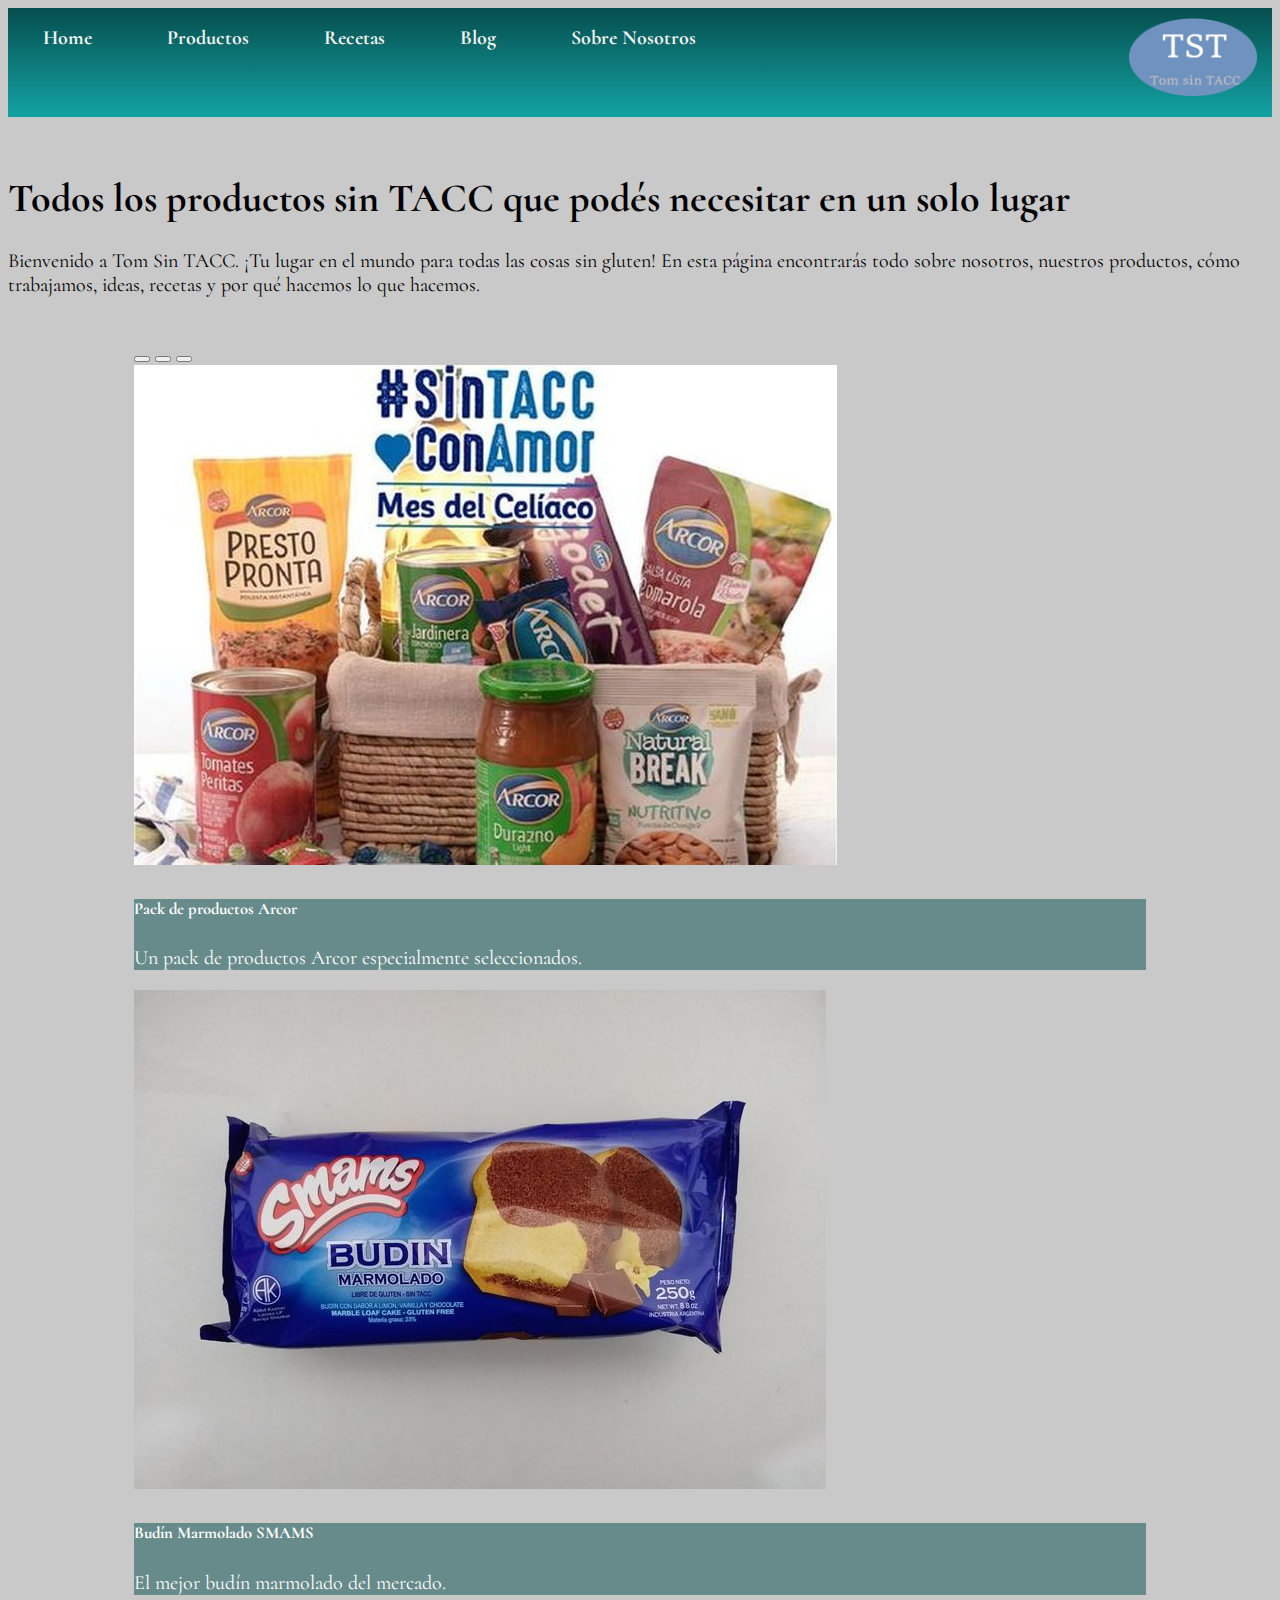
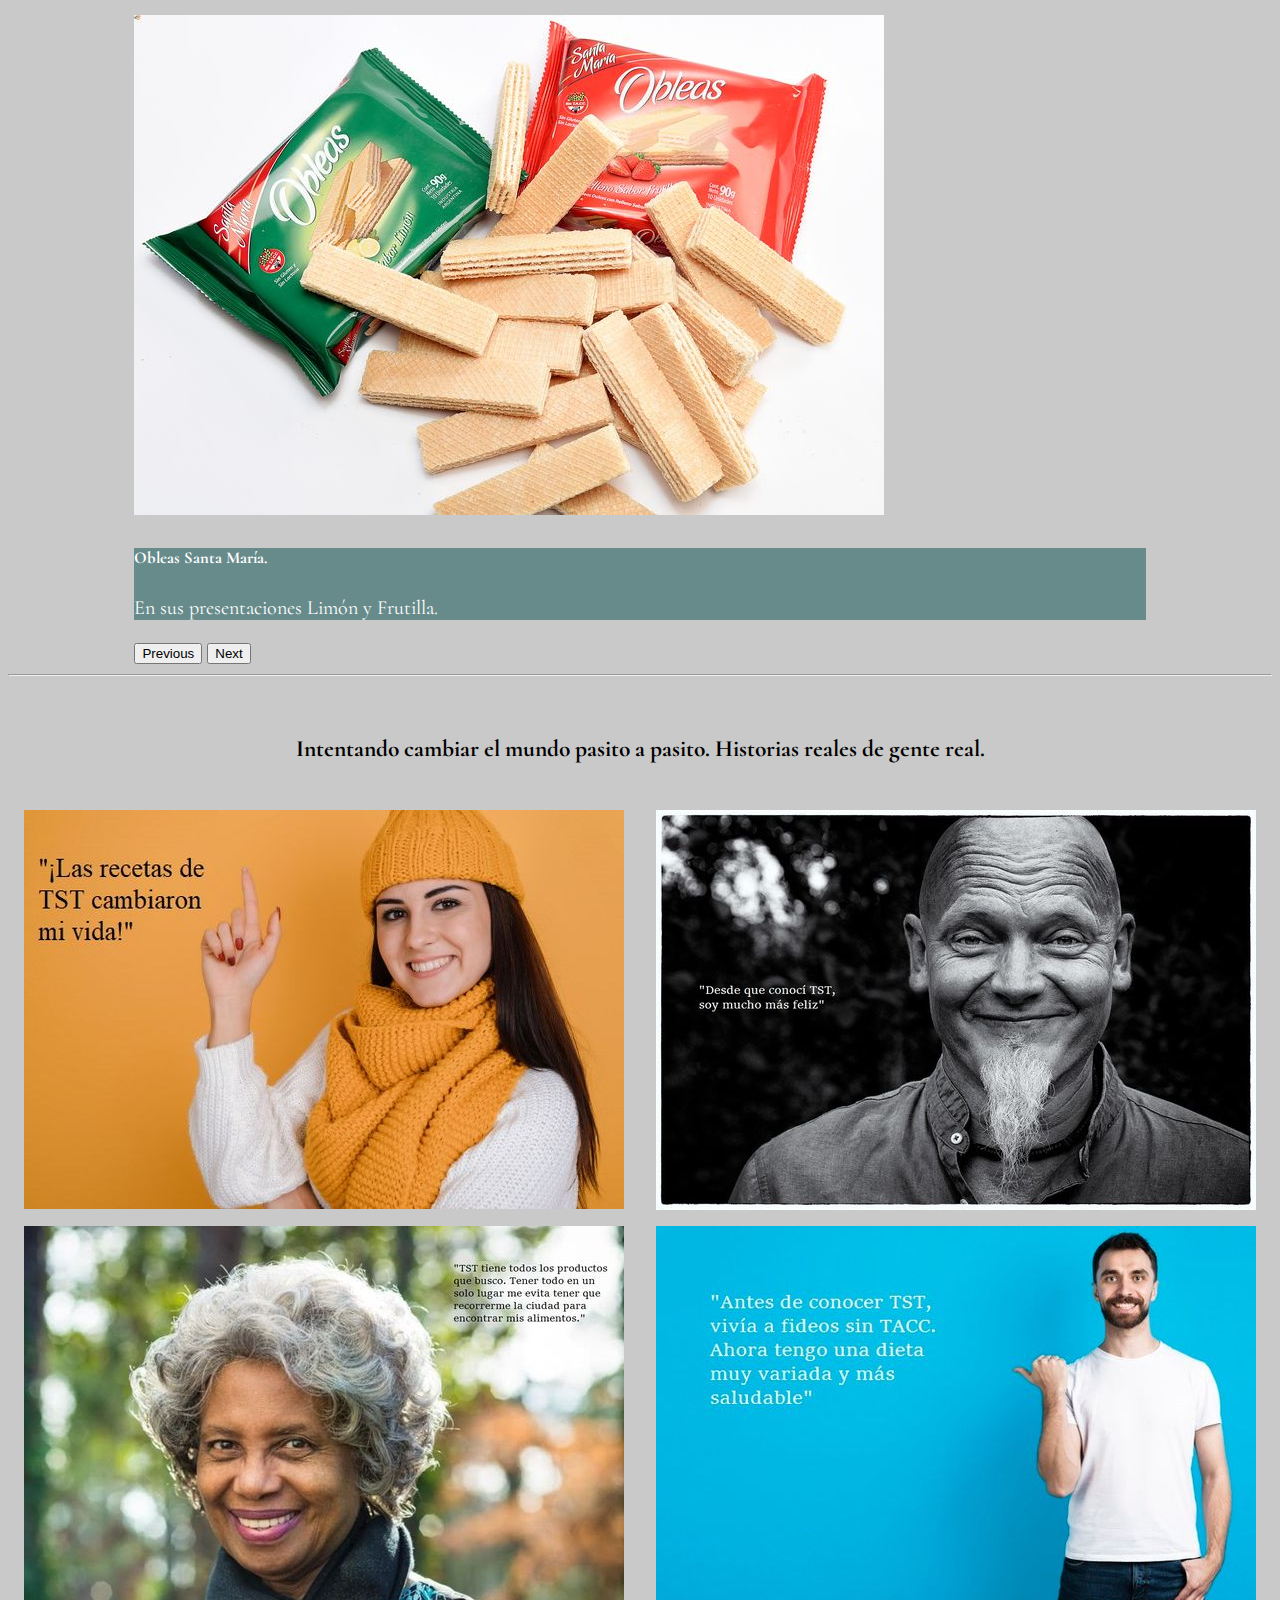
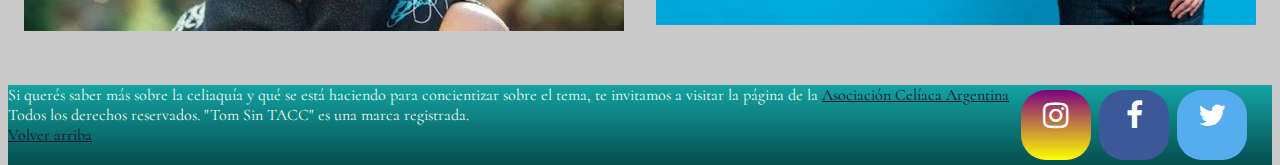
==== commit faa59966: "Responsive" ====
--- a/index.html
+++ b/index.html
@@ -19,9 +19,12 @@
 <body>
 	<!-- navbar -->
 	<header id="top">
+		<div class="bg-div">
+		<div class="logo-img"><a href="index.html"><img src="images/logo5.png" class="img-circle" alt="TST Logo"
+			height="80vh" width="auto"></a></div>
+		<input type="checkbox" id="nav-toggle" class="nav-toggle">
 		<nav>
 			<ul id="menu" class="Nav">
-				<li class="Nav__logo"><a href="index.html"><img src="images/logo5.png" class="img-circle" alt="TST Logo" height="80vh" width="auto"></a></li>
 				<li class="Nav__item"><a href="index.html">Home</a></li>
 				<li class="Nav__item"><a href="productos.html">Productos</a></li>
 				<li class="Nav__item"><a href="recetas.html">Recetas</a></li>
@@ -29,6 +32,10 @@
 				<li class="Nav__item"><a href="sobre_nosotros.html">Sobre Nosotros</a></li>
 			</ul>
 		</nav>
+		<label for="nav-toggle" class="nav-toggle-label">
+			<span></span>
+		</label>
+	</div>
 	</header>
 	<!-- fin de navbar -->
 	<br>
@@ -43,65 +50,65 @@
 		<br>
 		<!-- Carrusel -->
 		<div class="carouselheight">
-		<div id="carouselExampleCaptions" class="carousel slide" data-bs-ride="carousel">
-			<div class="carousel-indicators">
-				<button type="button" data-bs-target="#carouselExampleCaptions" data-bs-slide-to="0" class="active"
-					aria-current="true" aria-label="Slide 1"></button>
-				<button type="button" data-bs-target="#carouselExampleCaptions" data-bs-slide-to="1"
-					aria-label="Slide 2"></button>
-				<button type="button" data-bs-target="#carouselExampleCaptions" data-bs-slide-to="2"
-					aria-label="Slide 3"></button>
-			</div>
-			<div class="carousel-inner">
-				<div class="carousel-item active">
-					<img src="images/arcorpack2.jpg" class="d-block w-100" alt="Pack productos Arcor">
-					<div class="carousel-caption d-none d-md-block">
-						<h5>Pack de productos Arcor</h5>
-						<p>Un pack de productos Arcor especialmente seleccionados.</p>
+			<div id="carouselExampleCaptions" class="carousel slide" data-bs-ride="carousel">
+				<div class="carousel-indicators">
+					<button type="button" data-bs-target="#carouselExampleCaptions" data-bs-slide-to="0" class="active"
+						aria-current="true" aria-label="Slide 1"></button>
+					<button type="button" data-bs-target="#carouselExampleCaptions" data-bs-slide-to="1"
+						aria-label="Slide 2"></button>
+					<button type="button" data-bs-target="#carouselExampleCaptions" data-bs-slide-to="2"
+						aria-label="Slide 3"></button>
+				</div>
+				<div class="carousel-inner">
+					<div class="carousel-item active">
+						<img src="images/arcorpack2.jpg" class="d-block w-100" alt="Pack productos Arcor">
+						<div class="carousel-caption d-none d-md-block">
+							<h5>Pack de productos Arcor</h5>
+							<p>Un pack de productos Arcor especialmente seleccionados.</p>
+						</div>
+					</div>
+					<div class="carousel-item">
+						<img src="images/budinsmams2.jpg" class="d-block w-100" alt="Budín Smams">
+						<div class="carousel-caption d-none d-md-block">
+							<h5>Budín Marmolado SMAMS</h5>
+							<p>El mejor budín marmolado del mercado.</p>
+						</div>
+					</div>
+					<div class="carousel-item">
+						<img src="images/obleassm2.jpg" class="d-block w-100" alt="Obleas Santa María">
+						<div class="carousel-caption d-none d-md-block">
+							<h5>Obleas Santa María.</h5>
+							<p>En sus presentaciones Limón y Frutilla.</p>
+						</div>
 					</div>
 				</div>
-				<div class="carousel-item">
-					<img src="images/budinsmams2.jpg" class="d-block w-100" alt="Budín Smams">
-					<div class="carousel-caption d-none d-md-block">
-						<h5>Budín Marmolado SMAMS</h5>
-						<p>El mejor budín marmolado del mercado.</p>
-					</div>
-				</div>
-				<div class="carousel-item">
-					<img src="images/obleassm2.jpg" class="d-block w-100" alt="Obleas Santa María">
-					<div class="carousel-caption d-none d-md-block">
-						<h5>Obleas Santa María.</h5>
-						<p>En sus presentaciones Limón y Frutilla.</p>
-					</div>
-				</div>
+				<button class="carousel-control-prev" type="button" data-bs-target="#carouselExampleCaptions"
+					data-bs-slide="prev">
+					<span class="carousel-control-prev-icon" aria-hidden="true"></span>
+					<span class="visually-hidden">Previous</span>
+				</button>
+				<button class="carousel-control-next" type="button" data-bs-target="#carouselExampleCaptions"
+					data-bs-slide="next">
+					<span class="carousel-control-next-icon" aria-hidden="true"></span>
+					<span class="visually-hidden">Next</span>
+				</button>
 			</div>
-			<button class="carousel-control-prev" type="button" data-bs-target="#carouselExampleCaptions"
-				data-bs-slide="prev">
-				<span class="carousel-control-prev-icon" aria-hidden="true"></span>
-				<span class="visually-hidden">Previous</span>
-			</button>
-			<button class="carousel-control-next" type="button" data-bs-target="#carouselExampleCaptions"
-				data-bs-slide="next">
-				<span class="carousel-control-next-icon" aria-hidden="true"></span>
-				<span class="visually-hidden">Next</span>
-			</button>
-		</div>
 		</div>
 		<!-- Fin de Carrusel -->
-		<hr>	
+		<hr>
 
 		<br>
 		<!-- Testimonios -->
 		<div class="testimonios">
 			<h3>Intentando cambiar el mundo pasito a pasito. Historias reales de gente real.</h3>
-		<br>
-		<div class="imagenesTestimonios">
-			<div class="testuno"><img src="images/happywoman.jpg" alt="Testimonio"></div>
-			<div class="testdos"><img src="images/happyman.jpg" alt="Testimonio"></div>
-			<div class="testtres"><img src="images/happywoman2.jpg" alt="Testimonio"></div>
-			<div class="testcuatro"><img src="images/happyman2.jpg" alt="Testimonio"></div>
+			<br>
+			<div class="imagenesTestimonios">
+				<div class="testuno"><img src="images/happywoman.jpg" alt="Testimonio"></div>
+				<div class="testdos"><img src="images/happyman.jpg" alt="Testimonio"></div>
+				<div class="testtres"><img src="images/happywoman2.jpg" alt="Testimonio"></div>
+				<div class="testcuatro"><img src="images/happyman2.jpg" alt="Testimonio"></div>
+			</div>
 		</div>
-	</div>
 
 
 	</main>
@@ -122,7 +129,9 @@
 			<a href="#" class="fa fa-twitter"></a>
 		</div>
 	</footer>
-	<script src="https://cdn.jsdelivr.net/npm/bootstrap@5.0.0/dist/js/bootstrap.bundle.min.js" integrity="sha384-p34f1UUtsS3wqzfto5wAAmdvj+osOnFyQFpp4Ua3gs/ZVWx6oOypYoCJhGGScy+8" crossorigin="anonymous"></script>
+	<script src="https://cdn.jsdelivr.net/npm/bootstrap@5.0.0/dist/js/bootstrap.bundle.min.js"
+		integrity="sha384-p34f1UUtsS3wqzfto5wAAmdvj+osOnFyQFpp4Ua3gs/ZVWx6oOypYoCJhGGScy+8"
+		crossorigin="anonymous"></script>
 
 </body>
 
--- a/css/style.css
+++ b/css/style.css
@@ -2,8 +2,10 @@
 header {
   background-image: -webkit-gradient(linear, left top, left bottom, from(#064e4e), to(#13a3a3));
   background-image: linear-gradient(#064e4e, #13a3a3);
-  position: -webkit-sticky fixed;
-  position: sticky fixed;
+  height: 10vh;
+  width: 100%;
+  position: relative;
+  margin-bottom: 2%;
 }
 
 header nav ul li {
@@ -22,43 +24,97 @@
   font-weight: bolder;
 }
 
-header .Nav a {
-  font-size: 20px;
+nav {
+  float: left;
+  margin: 0;
+  overflow: hidden;
+  text-align: center;
+}
+
+nav ul {
+  margin: 0;
+  padding: 0;
+}
+
+nav ul li {
+  display: inline-block;
+  list-style-type: none;
+}
+
+nav > ul > li > a {
   color: whitesmoke;
+  display: block;
+  line-height: 2em;
+  padding: 0.5em 1em;
   text-decoration: none;
-  padding: 20px;
-}
-
-header__logo {
-  -webkit-box-ordinal-group: 2;
-      -ms-flex-order: 1;
-          order: 1;
-  padding: 5px;
-}
-
-header__item {
-  -webkit-box-ordinal-group: 3;
-      -ms-flex-order: 2;
-          order: 2;
-  padding: 15px;
-}
-
-@media (max-width: 480) {
-  h3 {
-    font-size: 4px;
-  }
-}
-
-@media (min-width: 480px) and (max-width: 728) {
-  h3 {
-    font-size: 14px;
-  }
-}
-
-@media (min-width: 1024) {
-  h3 {
-    font-size: 24px;
-  }
+}
+
+.logo-img {
+  float: right;
+  position: relative;
+  margin: 10px 15px 15px 10px;
+  width: 10vw;
+  height: auto;
+}
+
+.bg-div {
+  background-image: -webkit-gradient(linear, left top, left bottom, from(#064e4e), to(#13a3a3));
+  background-image: linear-gradient(#064e4e, #13a3a3);
+  overflow: hidden;
+}
+
+.carouselheight {
+  width: 80%;
+  height: auto;
+  margin-left: auto;
+  margin-right: auto;
+}
+
+.carousel-caption {
+  background-color: rgba(6, 78, 78, 0.5);
+  color: white;
+}
+
+.testimonios {
+  text-align: center;
+}
+
+.imagenesTestimonios {
+  display: -ms-grid;
+  display: grid;
+  -ms-grid-columns: 2, 1fr;
+      grid-template-columns: 2, 1fr;
+  -ms-grid-rows: minmax(100px, auto);
+      grid-template-rows: minmax(100px, auto);
+  row-gap: 10px;
+}
+
+.testuno {
+  -ms-grid-column: 1;
+  grid-column: 1 / 1;
+  -ms-grid-row: 1;
+  grid-row: 1;
+}
+
+.testdos {
+  -ms-grid-column: 2;
+  grid-column: 2;
+  -ms-grid-row: 1;
+  grid-row: 1;
+}
+
+.testtres {
+  -ms-grid-column: 1;
+  grid-column: 1;
+  -ms-grid-row: 2;
+  grid-row: 2;
+}
+
+.testcuatro {
+  -ms-grid-column: 2;
+  grid-column: 2;
+  -ms-grid-row: 2;
+  grid-row: 2;
 }
 
 footer {
@@ -69,6 +125,7 @@
   background-image: -webkit-gradient(linear, left top, left bottom, from(#13a3a3), to(#064e4e));
   background-image: linear-gradient(#13a3a3, #064e4e);
   color: honeydew;
+  font-size: 16px;
 }
 
 footer .fa {
@@ -182,6 +239,11 @@
   font-weight: bolder;
 }
 
+.team:hover {
+  -webkit-transform: scale(2);
+          transform: scale(2);
+}
+
 .formulario {
   max-width: 600px;
   margin: 2rem auto;
@@ -254,6 +316,54 @@
   border-radius: 15px;
 }
 
+.productos {
+  display: -ms-grid;
+  display: grid;
+  -ms-grid-columns: (1fr)[3];
+      grid-template-columns: repeat(3, 1fr);
+  -ms-grid-rows: (1fr)[2];
+      grid-template-rows: repeat(2, 1fr);
+  grid-gap: 15px;
+  -webkit-box-align: end;
+      -ms-flex-align: end;
+          align-items: flex-end;
+}
+
+.productos_item {
+  width: 100%;
+  height: 100%;
+}
+
+.card {
+  -webkit-box-shadow: 0 4px 8px 0 rgba(0, 0, 0, 0.2);
+          box-shadow: 0 4px 8px 0 rgba(0, 0, 0, 0.2);
+  max-width: 300px;
+  margin: auto;
+  text-align: center;
+  font-family: arial;
+}
+
+.price {
+  color: grey;
+  font-size: 22px;
+}
+
+.card button {
+  border: none;
+  outline: 0;
+  padding: 12px;
+  color: white;
+  background-color: #000;
+  text-align: center;
+  cursor: pointer;
+  width: 100%;
+  font-size: 18px;
+}
+
+.card button:hover {
+  opacity: 0.7;
+}
+
 .error {
   background-color: grey;
 }
@@ -267,77 +377,109 @@
   color: black;
   overflow-x: hidden;
   font-family: 'Cormorant', serif;
-  font-size: 17px;
-}
-
-.team:hover {
-  -webkit-transform: scale(2);
-          transform: scale(2);
-}
-
-#primeraFila {
-  background-color: orange;
-}
-
-tr {
-  background-color: #f7d986;
-}
-
-table {
-  float: left;
-}
-
-.carouselheight {
-  width: 150vh;
+  font-size: 20px;
+  height: 80vh;
+}
+
+img {
+  max-width: 100%;
   height: auto;
-  margin-left: auto;
-  margin-right: auto;
-}
-
-.carousel-caption {
-  background-color: rgba(6, 78, 78, 0.5);
-  color: white;
-}
-
-.testimonios {
-  text-align: center;
-}
-
-.imagenesTestimonios {
-  display: -ms-grid;
-  display: grid;
-  -ms-grid-columns: 2, 1fr;
-      grid-template-columns: 2, 1fr;
-  -ms-grid-rows: minmax(100px, auto);
-      grid-template-rows: minmax(100px, auto);
-  row-gap: 10px;
-}
-
-.testuno {
-  -ms-grid-column: 1;
-  grid-column: 1 / 1;
-  -ms-grid-row: 1;
-  grid-row: 1;
-}
-
-.testdos {
-  -ms-grid-column: 2;
-  grid-column: 2;
-  -ms-grid-row: 1;
-  grid-row: 1;
-}
-
-.testtres {
-  -ms-grid-column: 1;
-  grid-column: 1;
-  -ms-grid-row: 2;
-  grid-row: 2;
-}
-
-.testcuatro {
-  -ms-grid-column: 2;
-  grid-column: 2;
-  -ms-grid-row: 2;
-  grid-row: 2;
+}
+
+@media only screen and (max-device-width: 640px) {
+  body {
+    font-size: 14px;
+  }
+  header {
+    position: fixed;
+    z-index: 999;
+    width: 100%;
+  }
+  nav {
+    position: absolute;
+    text-align: left;
+    left: 0;
+    display: none;
+  }
+  nav ul {
+    margin: 0;
+    padding: 0;
+    list-style: none;
+  }
+  nav li {
+    margin-bottom: 1em;
+    margin-left: 1em;
+  }
+  nav a {
+    color: black;
+    text-decoration: none;
+    font-size: 1.2rem;
+    text-transform: uppercase;
+  }
+  nav a:hover {
+    color: #000;
+  }
+  .nav-toggle:checked ~ nav {
+    display: block;
+  }
+  .nav-toggle {
+    display: none;
+  }
+  .nav-toggle-label {
+    position: absolute;
+    top: 0;
+    left: 0;
+    margin-left: 1em;
+    border: 1px green;
+    height: 100%;
+    display: -webkit-box;
+    display: -ms-flexbox;
+    display: flex;
+    -webkit-box-align: center;
+        -ms-flex-align: center;
+            align-items: center;
+  }
+  .nav-toggle-label span,
+  .nav-toggle-label span::before,
+  .nav-toggle-label span::after {
+    display: block;
+    background: white;
+    height: 2px;
+    width: 2em;
+    border-radius: 2px;
+    position: relative;
+  }
+  .nav-toggle-label span::before,
+  .nav-toggle-label span::after {
+    content: "";
+    position: absolute;
+  }
+  .nav-toggle-label span::before {
+    bottom: 7px;
+  }
+  .nav-toggle-label span::after {
+    top: 7px;
+  }
+  main {
+    margin-top: 70px;
+  }
+}
+
+@media only screen and (min-device-width: 641px) and (max-device-width: 1023px) {
+  body {
+    font-size: 18px;
+  }
+  .nav-toggle {
+    display: none;
+  }
+}
+
+@media only screen and (min-device-width: 1024px) {
+  body {
+    font-size: 20px;
+  }
+  .nav-toggle {
+    display: none;
+  }
 }
 /*# sourceMappingURL=style.css.map */